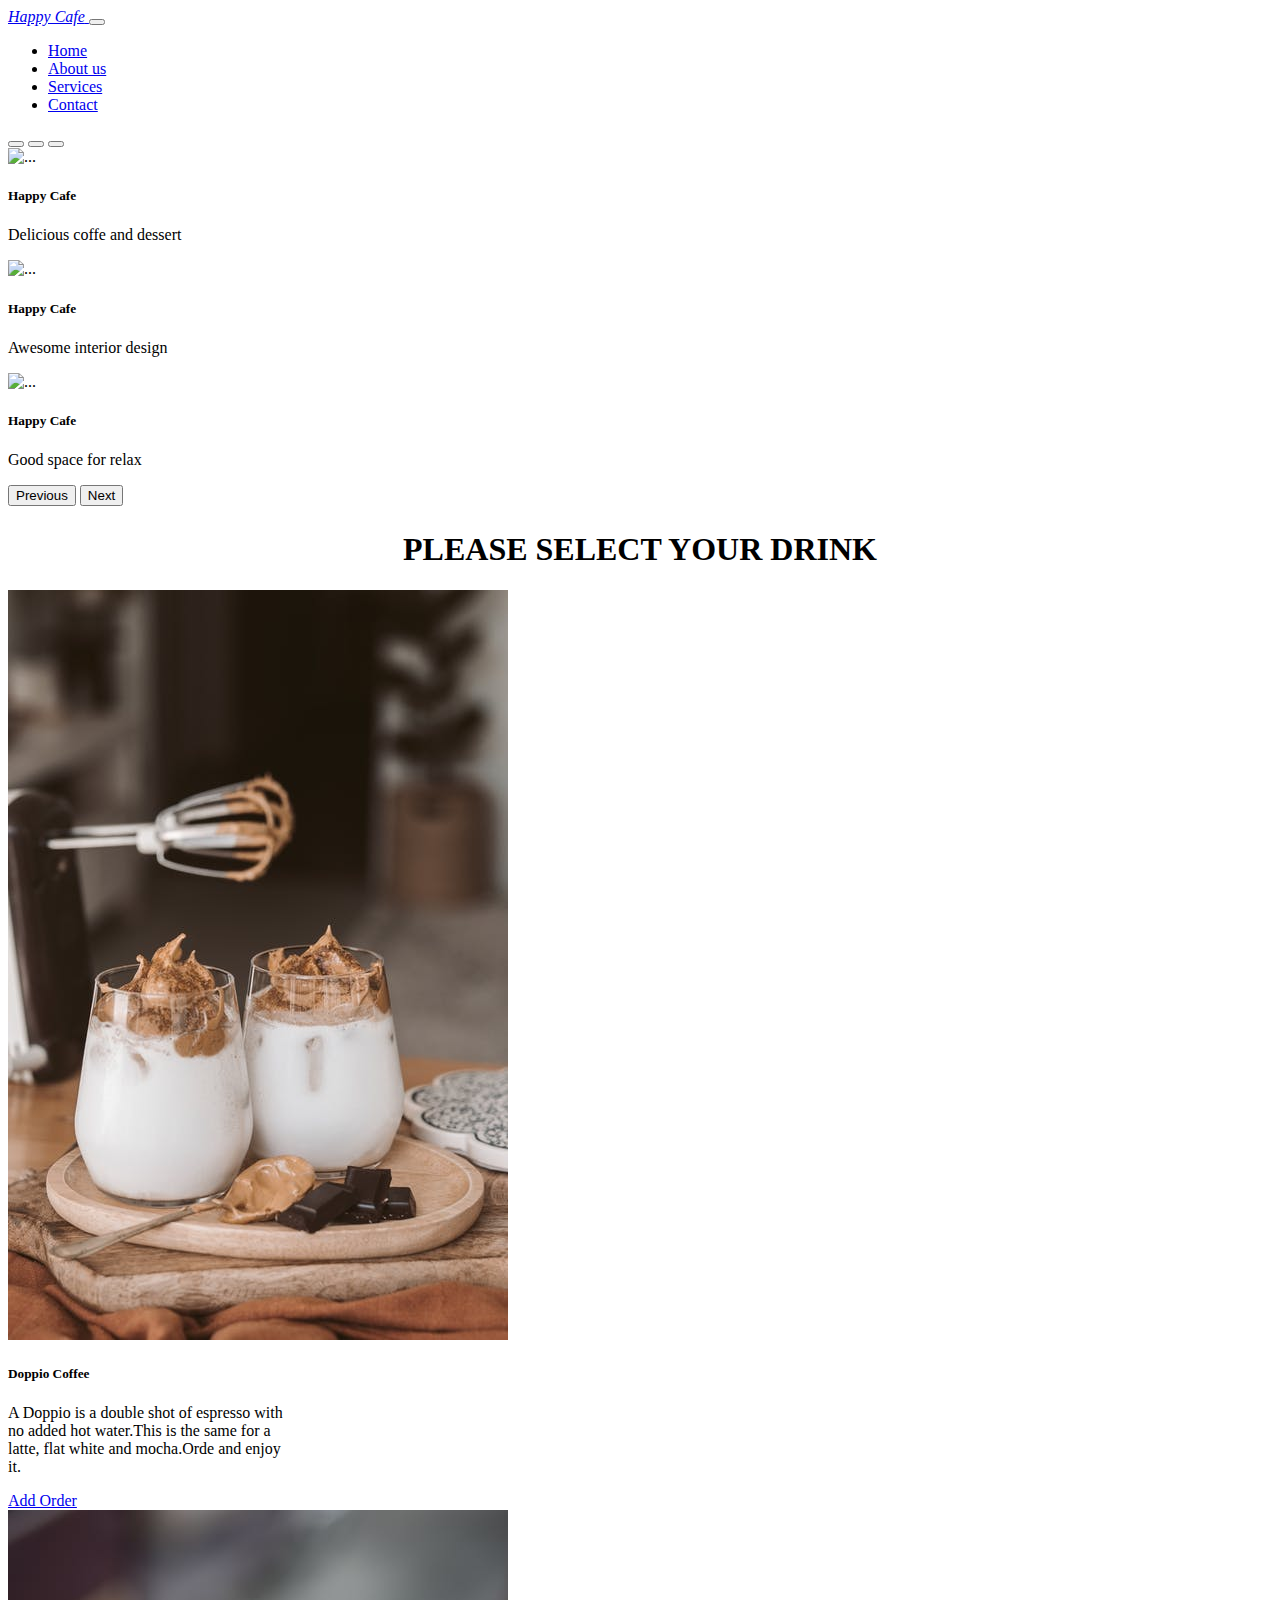
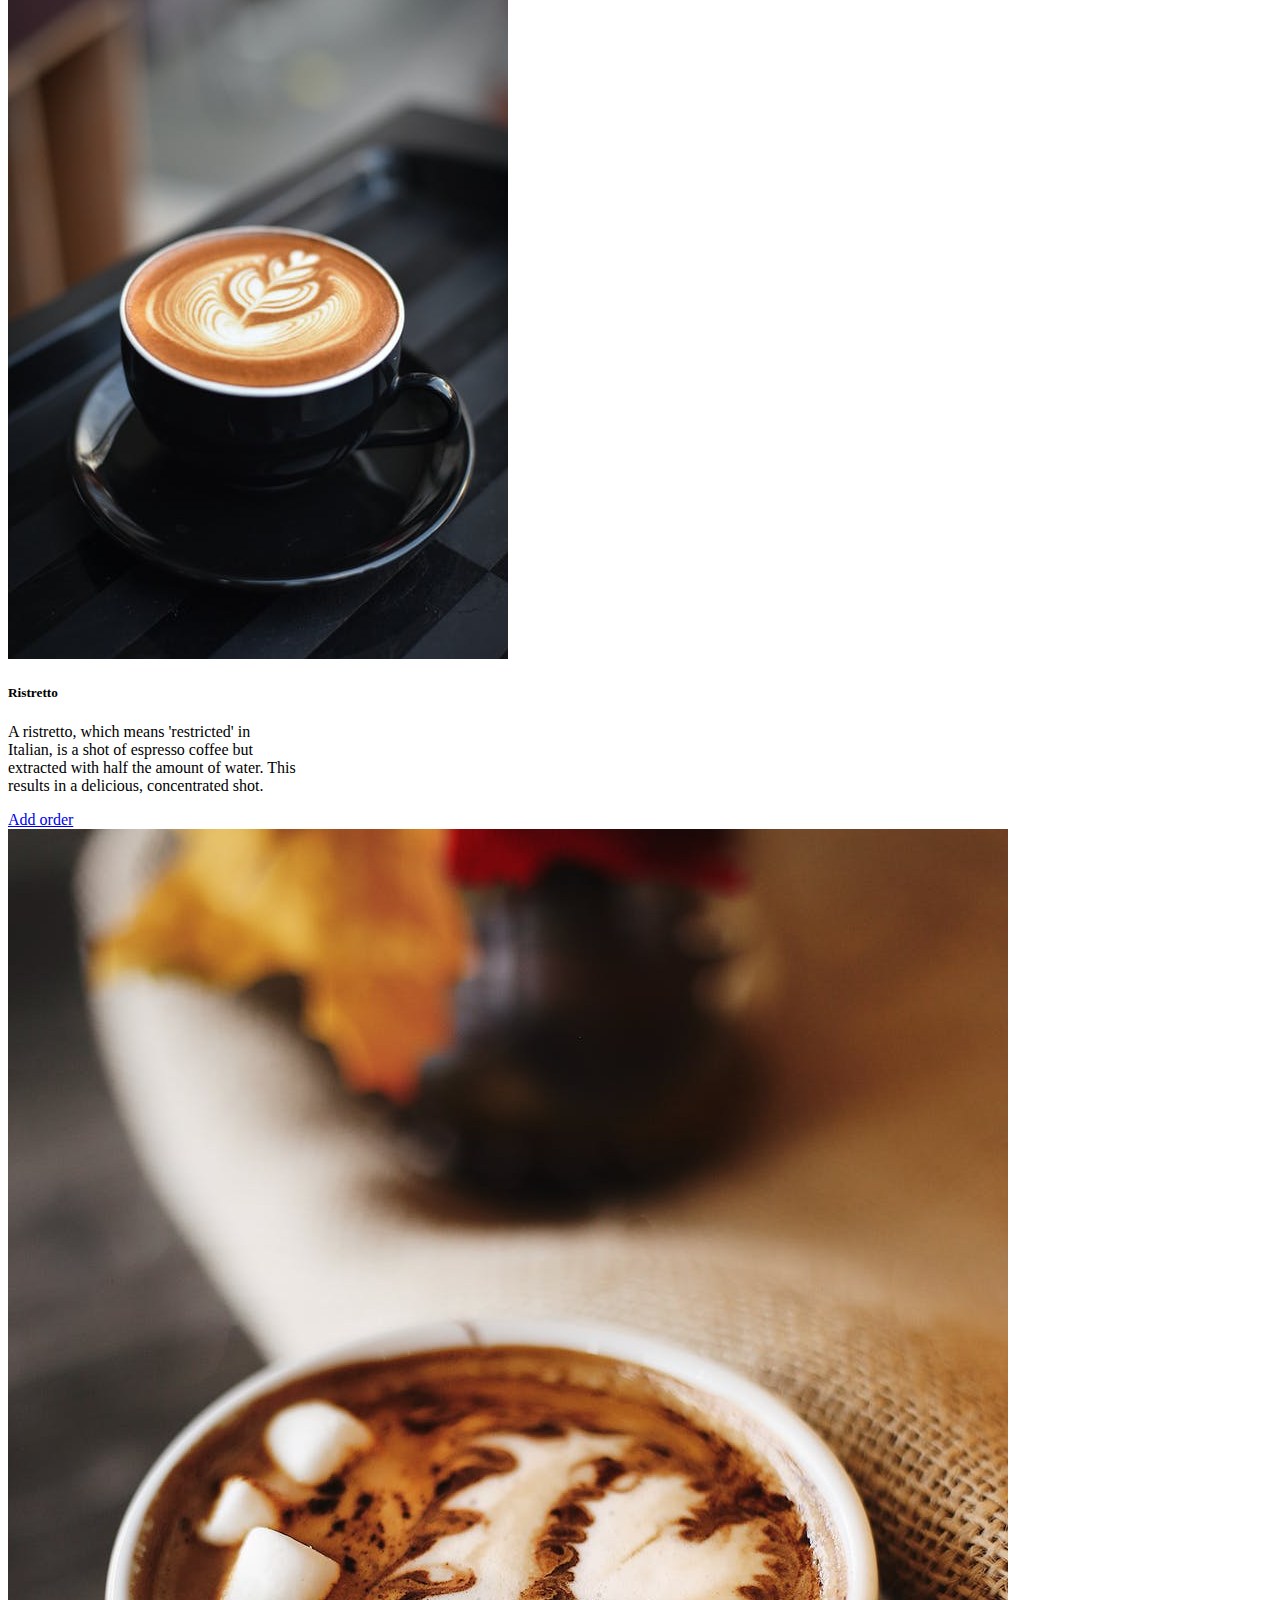
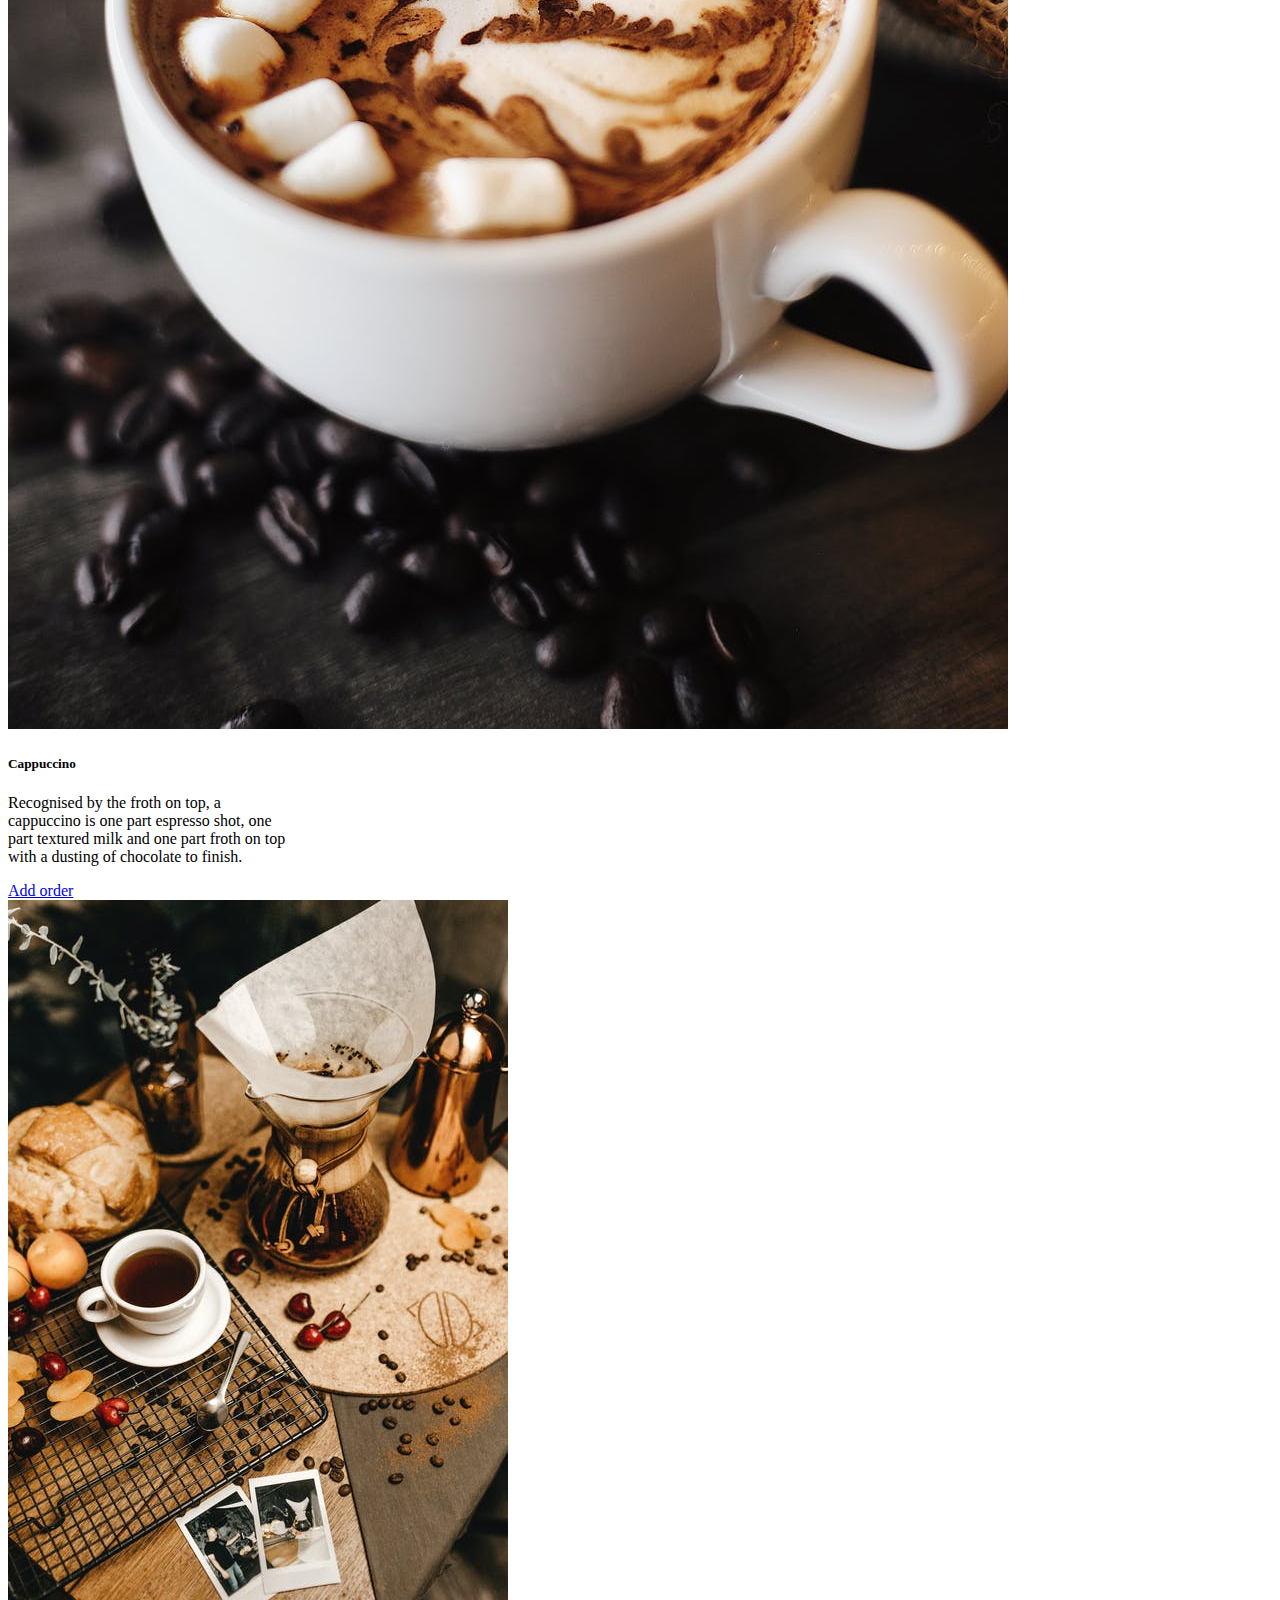
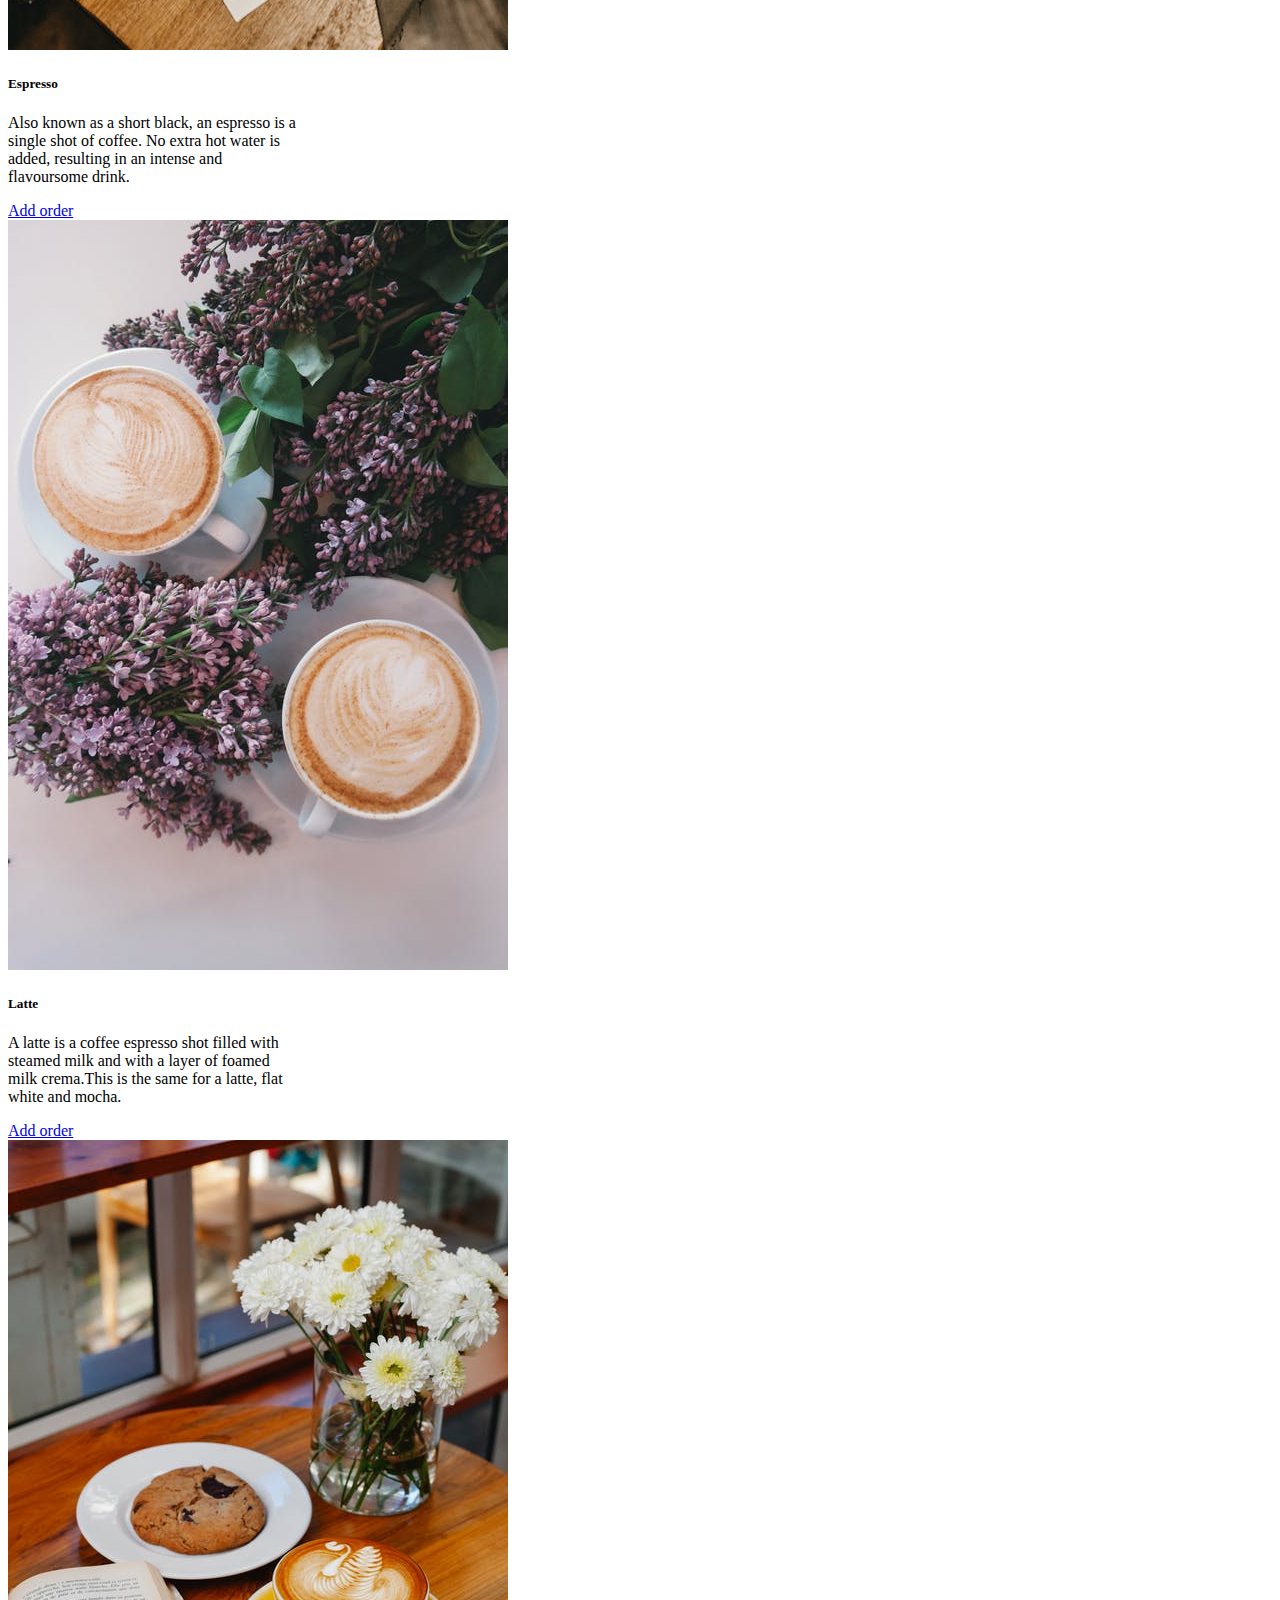
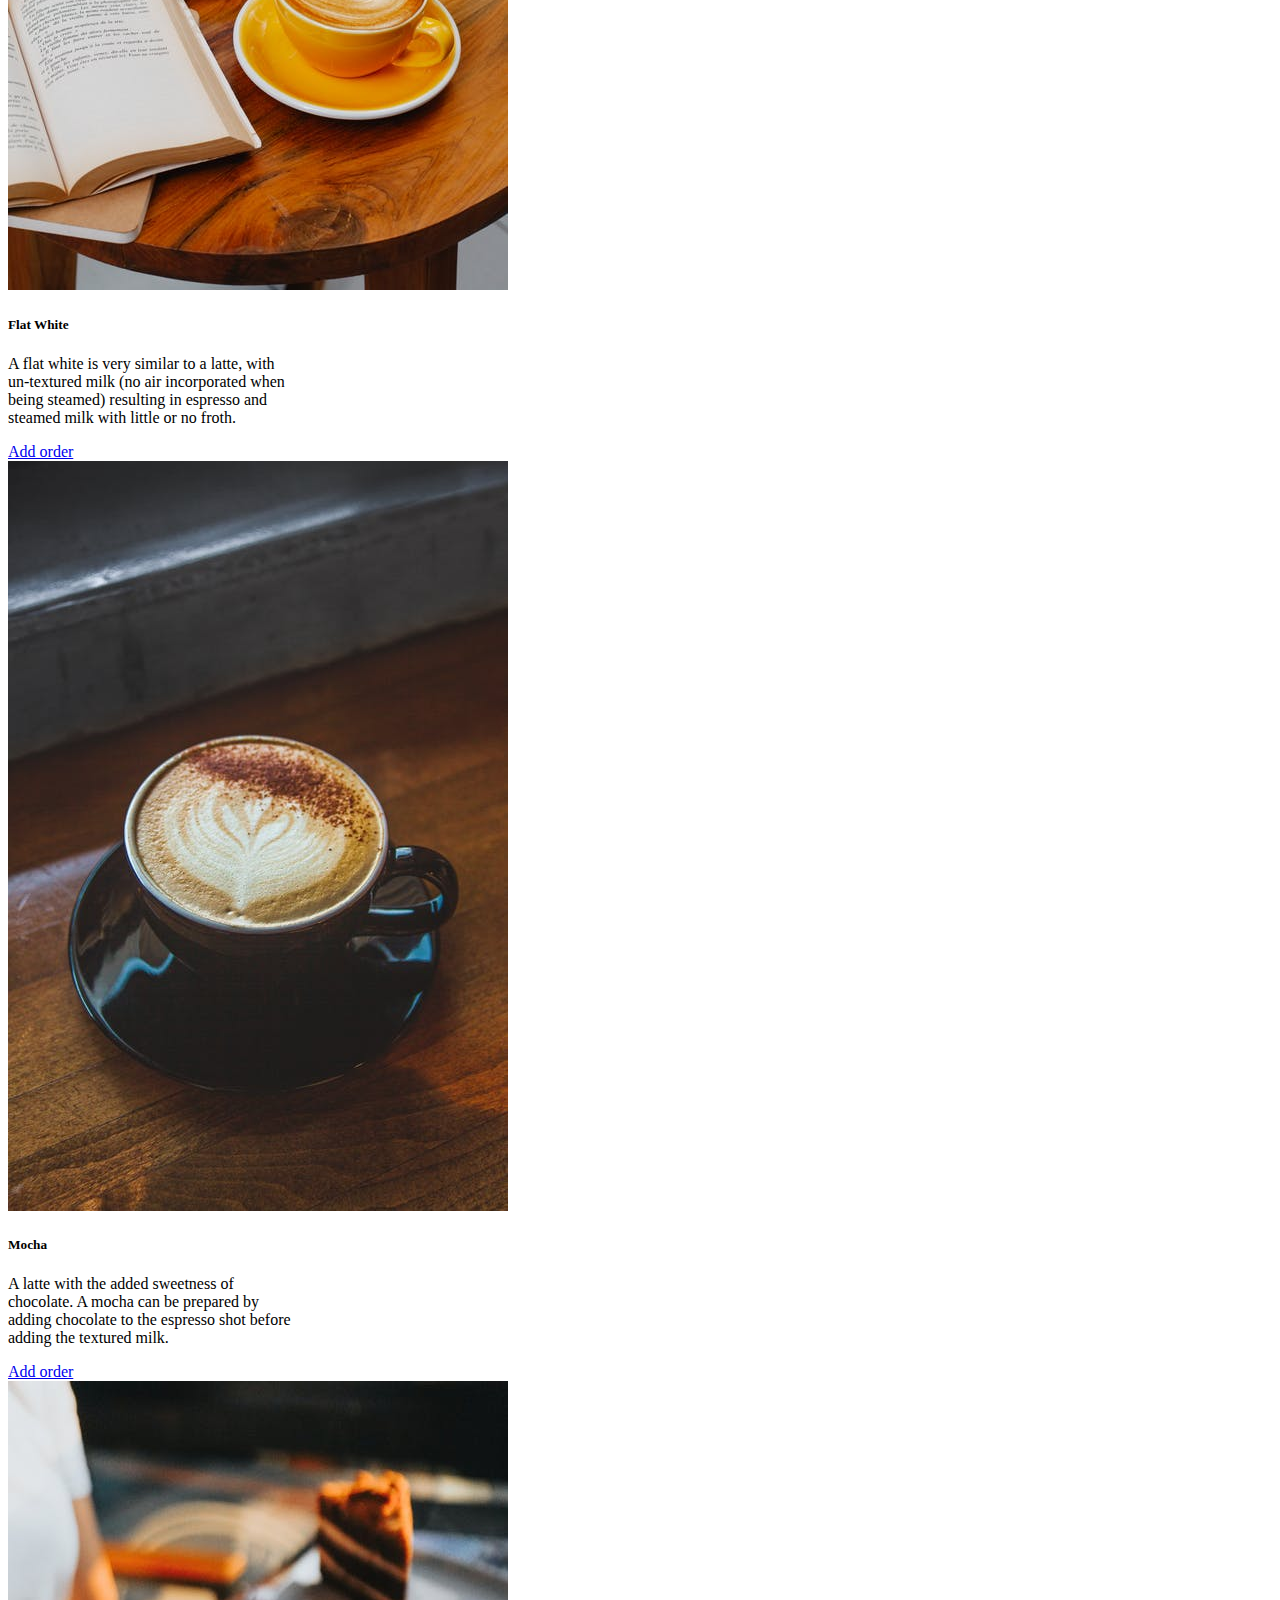
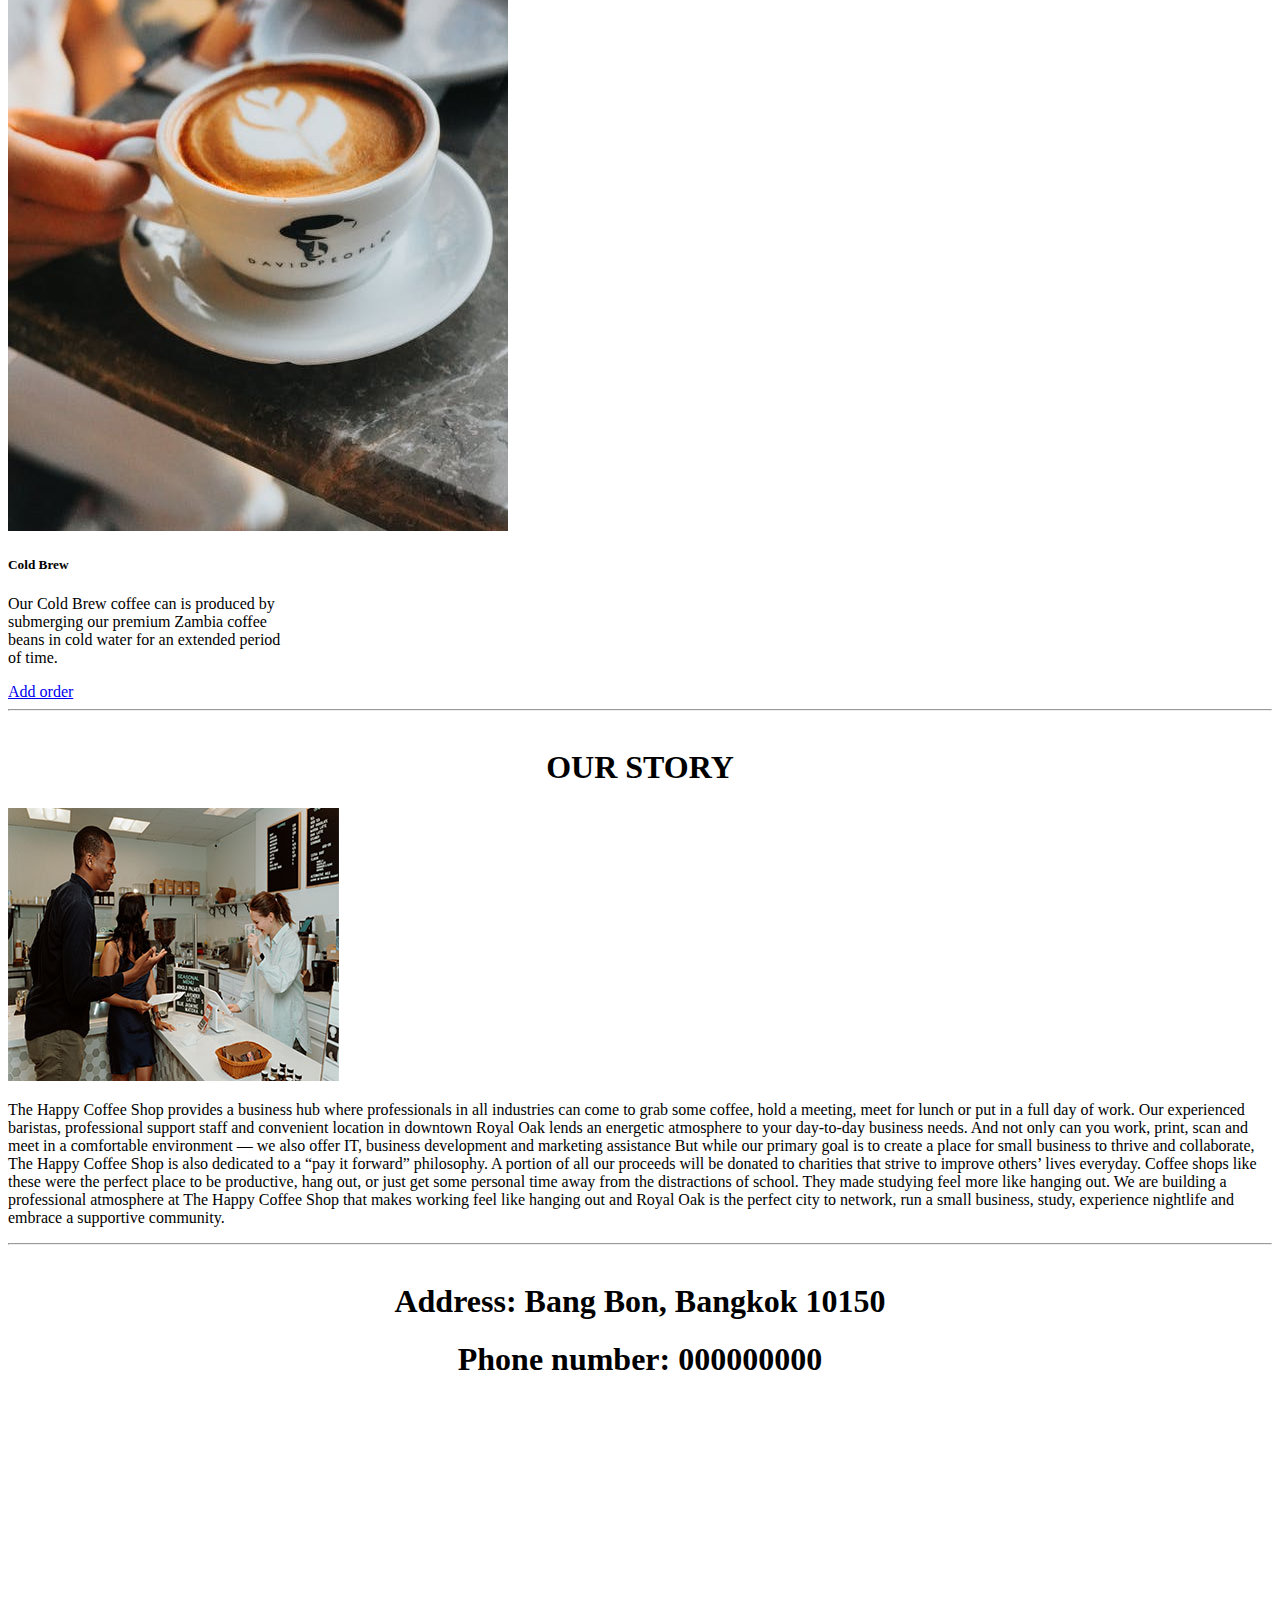
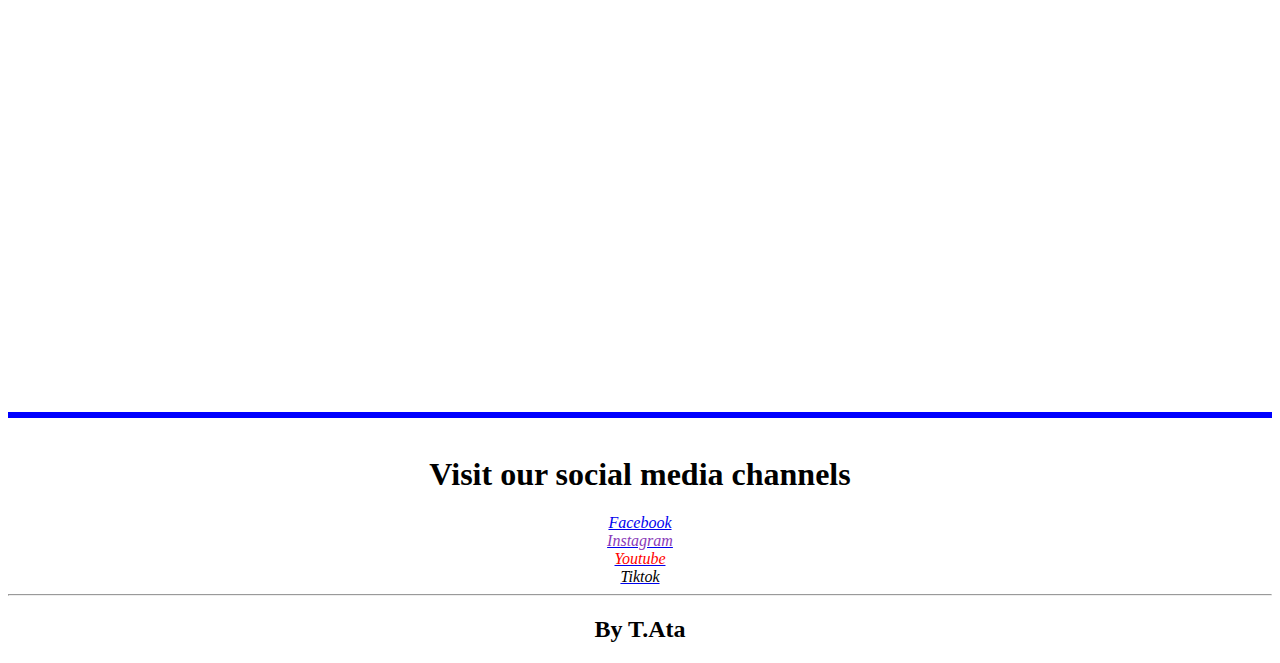
==== index.html @ dc5476ef "Add files via upload" ====
<!DOCTYPE html>
<html lang="en" dir="ltr">
  <head>
    <meta charset="utf-8">
    <title>Happy Cafe</title>
    <link href="https://cdn.jsdelivr.net/npm/bootstrap@5.1.3/dist/css/bootstrap.min.css" rel="stylesheet" integrity="sha384-1BmE4kWBq78iYhFldvKuhfTAU6auU8tT94WrHftjDbrCEXSU1oBoqyl2QvZ6jIW3" crossorigin="anonymous">
     <link rel="stylesheet" href="https://use.fontawesome.com/releases/v5.15.4/css/all.css" integrity="sha384-DyZ88mC6Up2uqS4h/KRgHuoeGwBcD4Ng9SiP4dIRy0EXTlnuz47vAwmeGwVChigm" crossorigin="anonymous">
    <link rel=" icon" href="favicon.ico">
    <link rel="stylesheet" href="styles.css">
  </head>
  <body>





                          <!-- Navbar  section-->


<nav class="navbar navbar-expand-sm  navbar-light bg-warning  ">

  <a class="navbar-brand" href="#">
     <i class="fas fa-mug-hot fa-4x"> Happy Cafe</i>
   </a>
  <button class="navbar-toggler" type="button" data-bs-toggle="collapse" data-bs-target="#navbarTogglerDemo01" aria-controls="navbarTogglerDemo01" aria-expanded="false" aria-label="Toggle navigation">
<span class="navbar-toggler-icon"></span>
</button>
<div class="collapse navbar-collapse" id="navbarTogglerDemo01">
   <ul class="navbar-nav ">
    <li class="nav-item">
      <a class="nav-link "href="#">Home</a>
    </li>
    <li>
      <a class="nav-link "href="#about">About us</a>
    </li>
    <li>
    <a class="nav-link "href="#service_id">Services</a>
    </li>
    <li>
    <a class="nav-link "href="contact.html">Contact</a>
    </li>
  </ul>
</div>
</nav>

                                    <!-- Carousel section -->
<div id="carouselExampleCaptions" class="carousel slide" data-bs-ride="carousel">
  <div class="carousel-indicators">
    <button type="button" data-bs-target="#carouselExampleCaptions" data-bs-slide-to="0" class="active" aria-current="true" aria-label="Slide 1"></button>
    <button type="button" data-bs-target="#carouselExampleCaptions" data-bs-slide-to="1" aria-label="Slide 2"></button>
    <button type="button" data-bs-target="#carouselExampleCaptions" data-bs-slide-to="2" aria-label="Slide 3"></button>
  </div>
  <div class="carousel-inner">
    <div class="carousel-item active">
      <img src=" https://rujikarn.github.io/PA3/123.jpg" class="d-block w-100 img-fluid" alt="...">
      <div class="carousel-caption d-none d-md-block">
        <h5>Happy Cafe</h5>
        <p>Delicious coffe and dessert</p>
      </div>
    </div>
    <div class="carousel-item">
      <img src="https://rujikarn.github.io/PA3/321.jpg" class="d-block w-100 img-fluid" alt="...">
      <div class="carousel-caption d-none d-md-block">
        <h5>Happy Cafe</h5>
        <p>Awesome interior design</p>
      </div>
    </div>
    <div class="carousel-item">
      <img src="https://rujikarn.github.io/PA3/852.jpg" class="d-block w-100 img-fluid" alt="...">
      <div class="carousel-caption d-none d-md-block">
        <h5>Happy Cafe</h5>
        <p>Good space for relax</p>
      </div>
    </div>
  </div>
  <button class="carousel-control-prev" type="button" data-bs-target="#carouselExampleCaptions" data-bs-slide="prev">
    <span class="carousel-control-prev-icon" aria-hidden="true"></span>
    <span class="visually-hidden">Previous</span>
  </button>
  <button class="carousel-control-next" type="button" data-bs-target="#carouselExampleCaptions" data-bs-slide="next">
    <span class="carousel-control-next-icon" aria-hidden="true"></span>
    <span class="visually-hidden">Next</span>
  </button>
</div>

                                                                             <!-- Service -->


<h1 class="service_heading"><b>PLEASE SELECT YOUR DRINK</b> </h1>
<div id="service_id" class="container">
  <div class="row">
    <div class="col">
      <div class="card" style="width: 18rem;">
 <img src="images/1.jpeg" class="card-img-top" alt="...">
 <div class="card-body">
   <h5 class="card-title">Doppio Coffee</h5>
   <p class="card-text"> A Doppio is a double shot of espresso with no added hot water.This is the same for a latte, flat white and mocha.Orde and enjoy it.</p>
   <a href="#" class="btn btn-primary">Add Order</a>
 </div>
</div>
    </div>
    <div class="col">
      <div class="card" style="width: 18rem;">
 <img src="images/2.jpeg" class="card-img-top" alt="...">
 <div class="card-body">
   <h5 class="card-title">Ristretto</h5>
   <p class="card-text"> A ristretto, which means 'restricted' in Italian, is a shot of espresso coffee but extracted with half the amount of water. This results in a delicious, concentrated shot.</p>
   <a href="#" class="btn btn-primary">Add order</a>
 </div>
</div>
    </div>
    <div class="col">
      <div class="card" style="width: 18rem;">
    <img src="images/3.jfif" class="card-img-top" alt="...">
    <div class="card-body">
      <h5 class="card-title"> Cappuccino</h5>
      <p class="card-text"> Recognised by the froth on top, a cappuccino is one part espresso shot, one part textured milk and one part froth on top with a dusting of chocolate to finish.</p>
      <a href="#" class="btn btn-primary"> Add order</a>
    </div>
  </div>
    </div>
    <div class="col">
      <div class="card" style="width: 18rem;">
  <img src="images/4.jpeg" class="card-img-top" alt="...">
  <div class="card-body">
    <h5 class="card-title">Espresso</h5>
    <p class="card-text"> Also known as a short black, an espresso is a single shot of coffee. No extra hot water is added, resulting in an intense and flavoursome drink.</p>
    <a href="#" class="btn btn-primary"> Add order</a>
  </div>
</div>
    </div>
  </div>
  <div class="row">
    <div class="col">
      <div class="card" style="width: 18rem;">
  <img src="images/5.jpeg" class="card-img-top" alt="...">
  <div class="card-body">
    <h5 class="card-title"> Latte</h5>
    <p class="card-text"> A latte is a coffee espresso shot filled with steamed milk and with a layer of foamed milk crema.This is the same for a latte, flat white and mocha.</p>
    <a href="#" class="btn btn-primary"> Add order</a>
  </div>
</div>
    </div>
    <div class="col">
      <div class="card" style="width: 18rem;">
  <img src="images/6.jpeg" class="card-img-top" alt="...">
  <div class="card-body">
    <h5 class="card-title"> Flat White</h5>
    <p class="card-text"> A flat white is very similar to a latte, with un-textured milk (no air incorporated when being steamed) resulting in espresso and steamed milk with little or no froth.</p>
    <a href="#" class="btn btn-primary"> Add order</a>
  </div>
</div>
    </div>
    <div class="col">
      <div class="card" style="width: 18rem;">
 <img src="images/7.jpeg" class="card-img-top" alt="...">
 <div class="card-body">
   <h5 class="card-title"> Mocha</h5>
   <p class="card-text"> A latte with the added sweetness of chocolate. A mocha can be prepared by adding chocolate to the espresso shot before adding the textured milk.</p>
   <a href="#" class="btn btn-primary"> Add order</a>
 </div>
</div>
    </div>
    <div class="col">
      <div class="card" style="width: 18rem;">
 <img src="images/8.jpeg" class="card-img-top" alt="...">
 <div class="card-body">
   <h5 class="card-title"> Cold Brew</h5>
   <p class="card-text"> Our Cold Brew coffee can is produced by submerging our premium Zambia coffee beans in cold water for an extended period of time. </p>
   <a href="#" class="btn btn-primary"> Add order</a>
 </div>
</div>
    </div>
  </div>
</div>

<hr>




<h1 id="about" class="align"><b>OUR STORY</b> </h1>                                                                            <!-- About us -->
<div class="container">

  <div class="row">
    <div class="col-lg-4">
      <img src="images/a2.jpg" alt="">
    </div>
    <div class="col-lg-8">
      <p>The Happy Coffee Shop provides a business hub where professionals in all industries can come to grab some coffee,
        hold a meeting, meet for lunch or put in a full day of work.
         Our experienced baristas, professional support staff and convenient location
          in downtown Royal Oak lends an energetic atmosphere to your day-to-day business needs.
           And not only can you work, print, scan and meet in a comfortable environment —
           we also offer IT, business development and marketing assistance
         But while our primary goal is to create a place for small business
         to thrive and collaborate, The Happy Coffee Shop is also dedicated
         to a “pay it forward” philosophy. A portion of all our proceeds will
          be donated to charities that strive to improve others’ lives everyday.
        Coffee shops like these were the perfect place to be productive, hang out,
         or just get some personal time away from the distractions of school.
         They made studying feel more like hanging out. We are building a
         professional atmosphere at The Happy Coffee Shop that makes working feel
         like hanging out and Royal Oak is the perfect city to network, run a small business,
          study, experience nightlife and embrace a supportive community.</p>
    </div>

  </div>
</div>




<hr>

                                                         <!-- Address -->
<div class="container align">
<h1><b> Address: Bang Bon, Bangkok 10150</b></h1>
<h1><b>Phone number: 000000000</b> </h1>

<iframe src="https://www.google.com/maps/embed?pb=!1m18!1m12!1m3!1d5124.496620944752!2d100.38027128737791!3d13.662733442166687!2m3!1f0!2f0!3f0!3m2!1i1024!2i768!4f13.1!3m3!1m2!1s0x30e2bdaff3de0c45%3A0x1f1af31a0c1c5009!2sSarasas%20Witaed%20Bangbon%20School!5e0!3m2!1sen!2sth!4v1643681235224!5m2!1sen!2sth" width="1250" height="600" style="border:0;" allowfullscreen="" loading="lazy"></iframe>
</div>




<hr class="line">
                                                             <!-- Social media -->

<div class="container align">
  <h1><b>Visit our social media channels</b> </h1>
<a href="https://facebook.com/"> <i class="fab fa-facebook  fa-2x c_fac">Facebook</i></a><br>
<a href="https://www.instagram.com/"> <i class="fab fa-instagram  fa-2x c_ig ">Instagram</i></a> <br>
<a href="https://www.youtube.com/channel/UCwHwaRBDh77u6a1lv35FkFQ"><i class="fab fa-youtube fa-2x c_you"> Youtube</i></a> <br>
<a href="https://www.tiktok.com/"><i class="fab fa-tiktok  fa-2x c_tk"> Tiktok</i></a>


<hr>
<h2>By T.Ata </h2>
</div>




<script src="https://cdn.jsdelivr.net/npm/bootstrap@5.1.3/dist/js/bootstrap.bundle.min.js" integrity="sha384-ka7Sk0Gln4gmtz2MlQnikT1wXgYsOg+OMhuP+IlRH9sENBO0LRn5q+8nbTov4+1p" crossorigin="anonymous"></script>


</body>
</html>
---- styles.css ----
.service_heading{
  text-align: center;
  margin-top: 2%;
}

.align{
  margin-top: 3%;
  text-align: center;
}

.line{
  color: blue;
  border:solid;
  border-width:medium;

}

.c_tk{
  color: black;
}

.c_fac{

}
.c_you{
  color: red;
}
.c_ig{
  color: #8a3ab9;
}
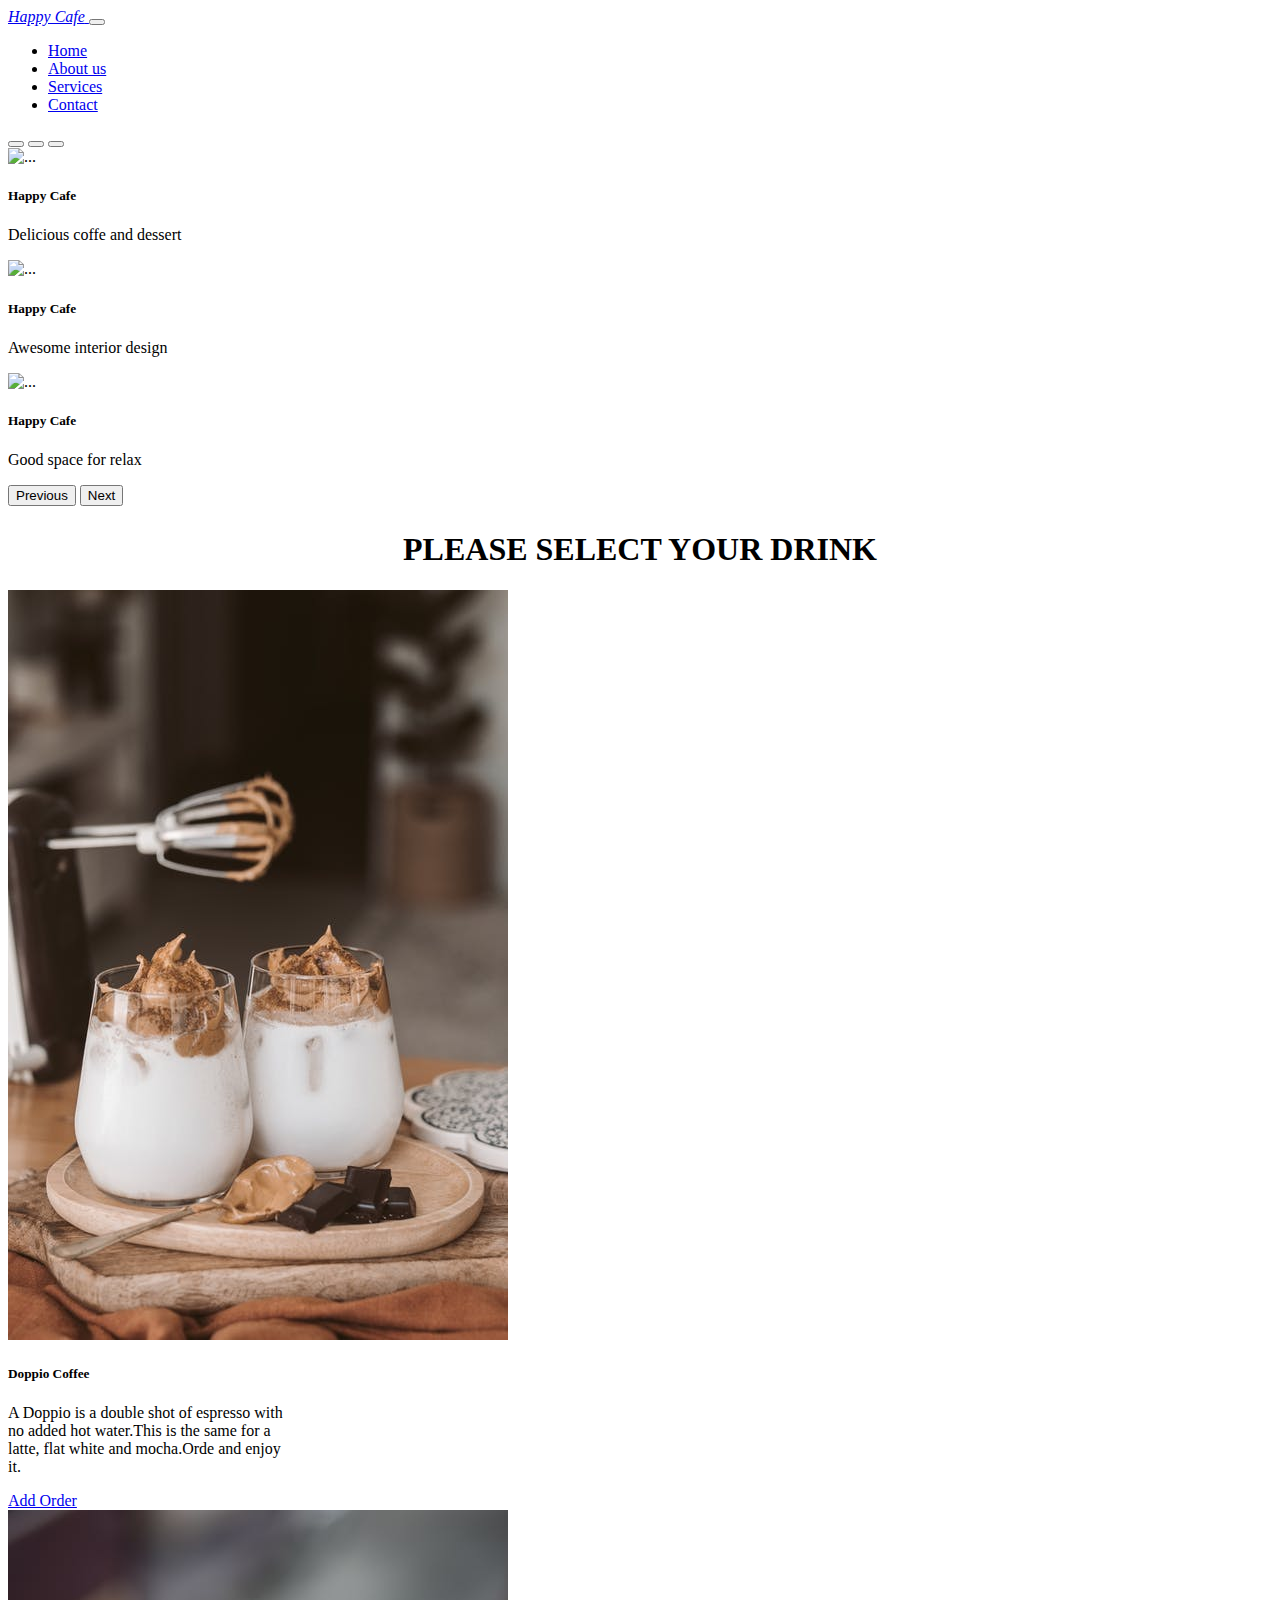
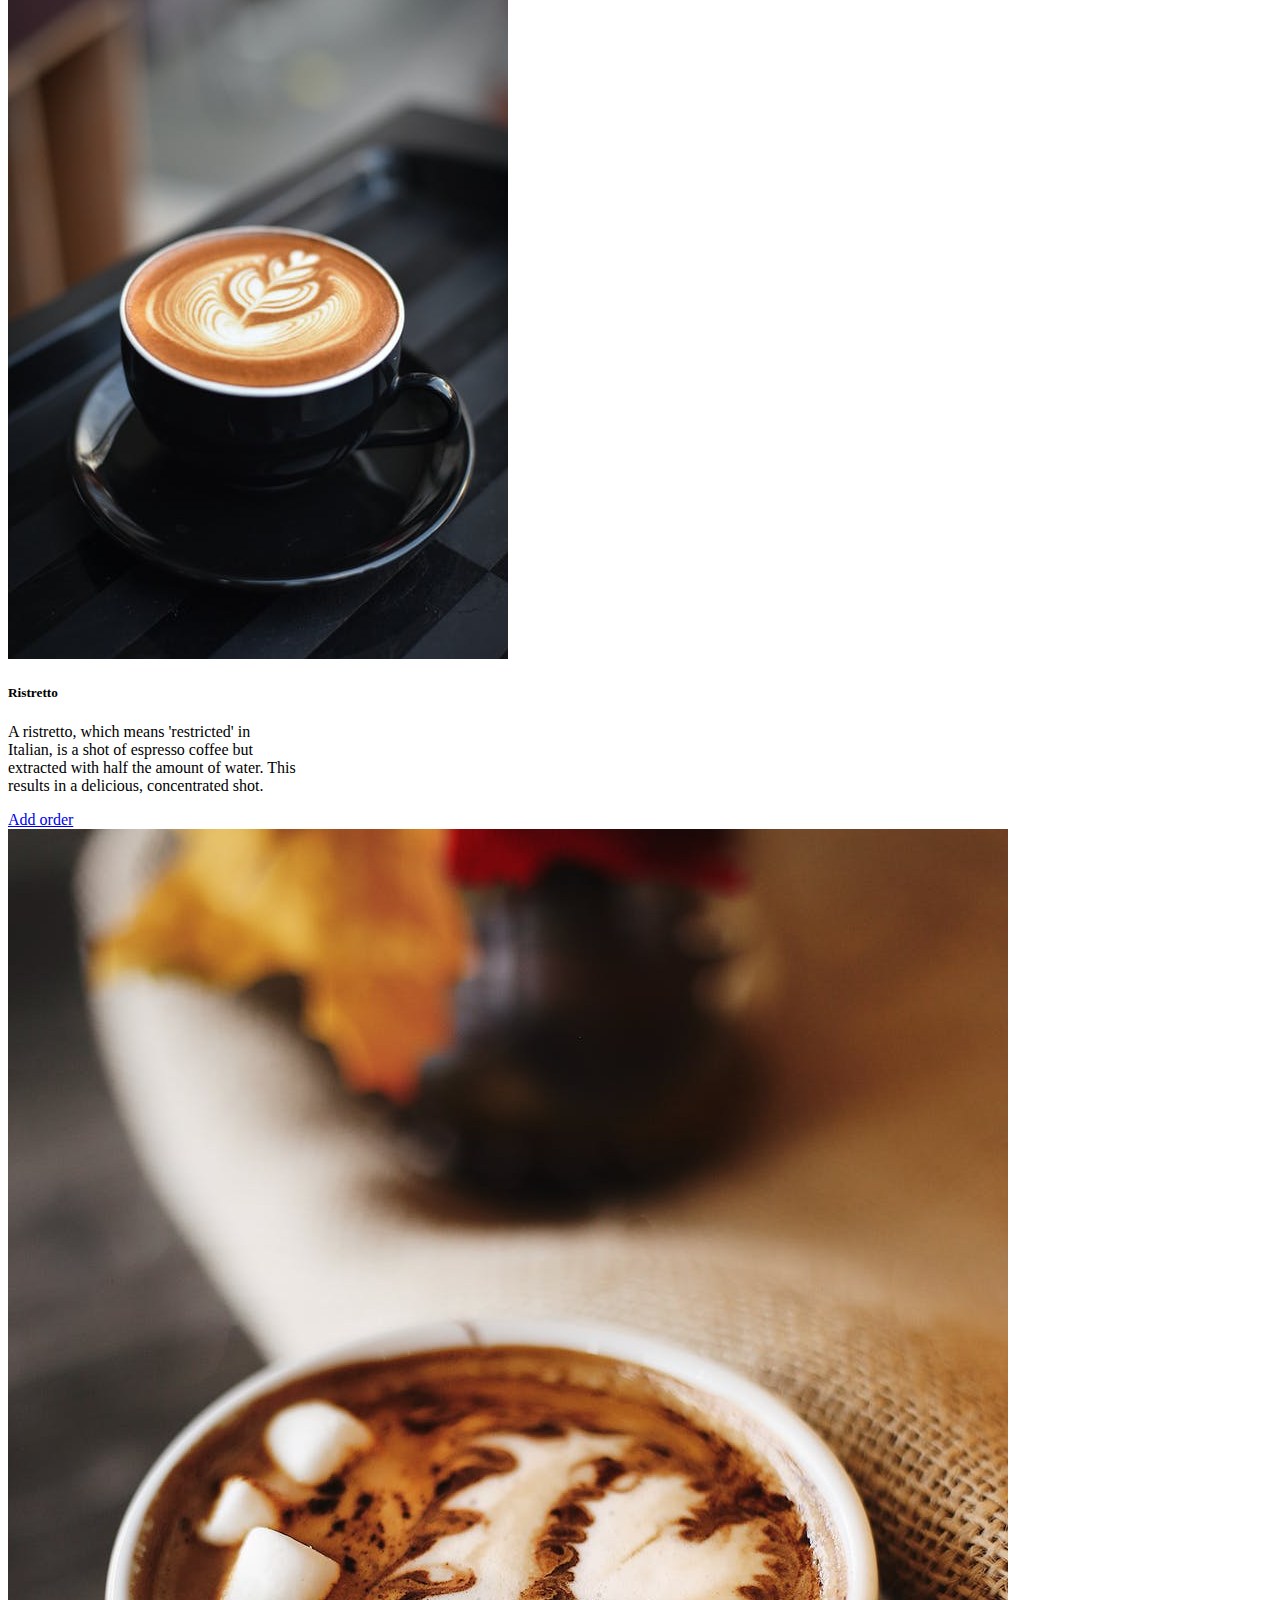
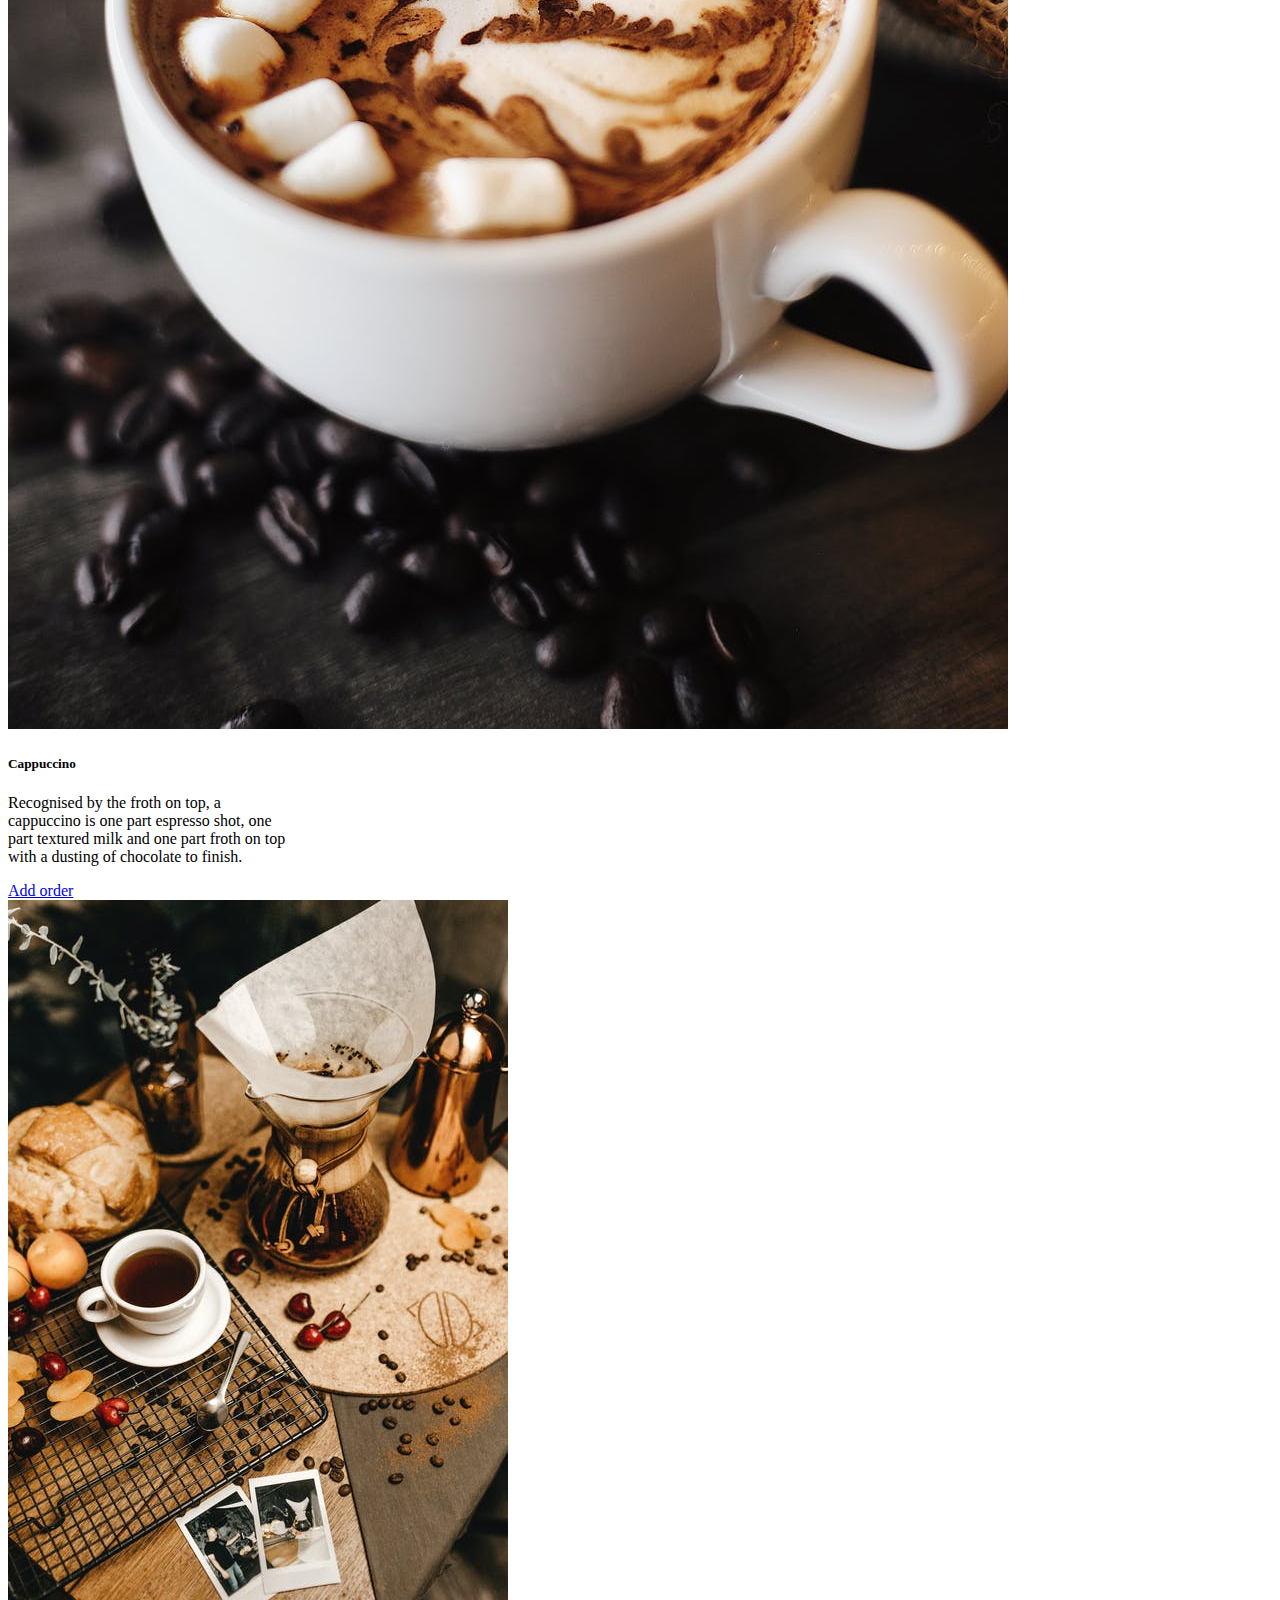
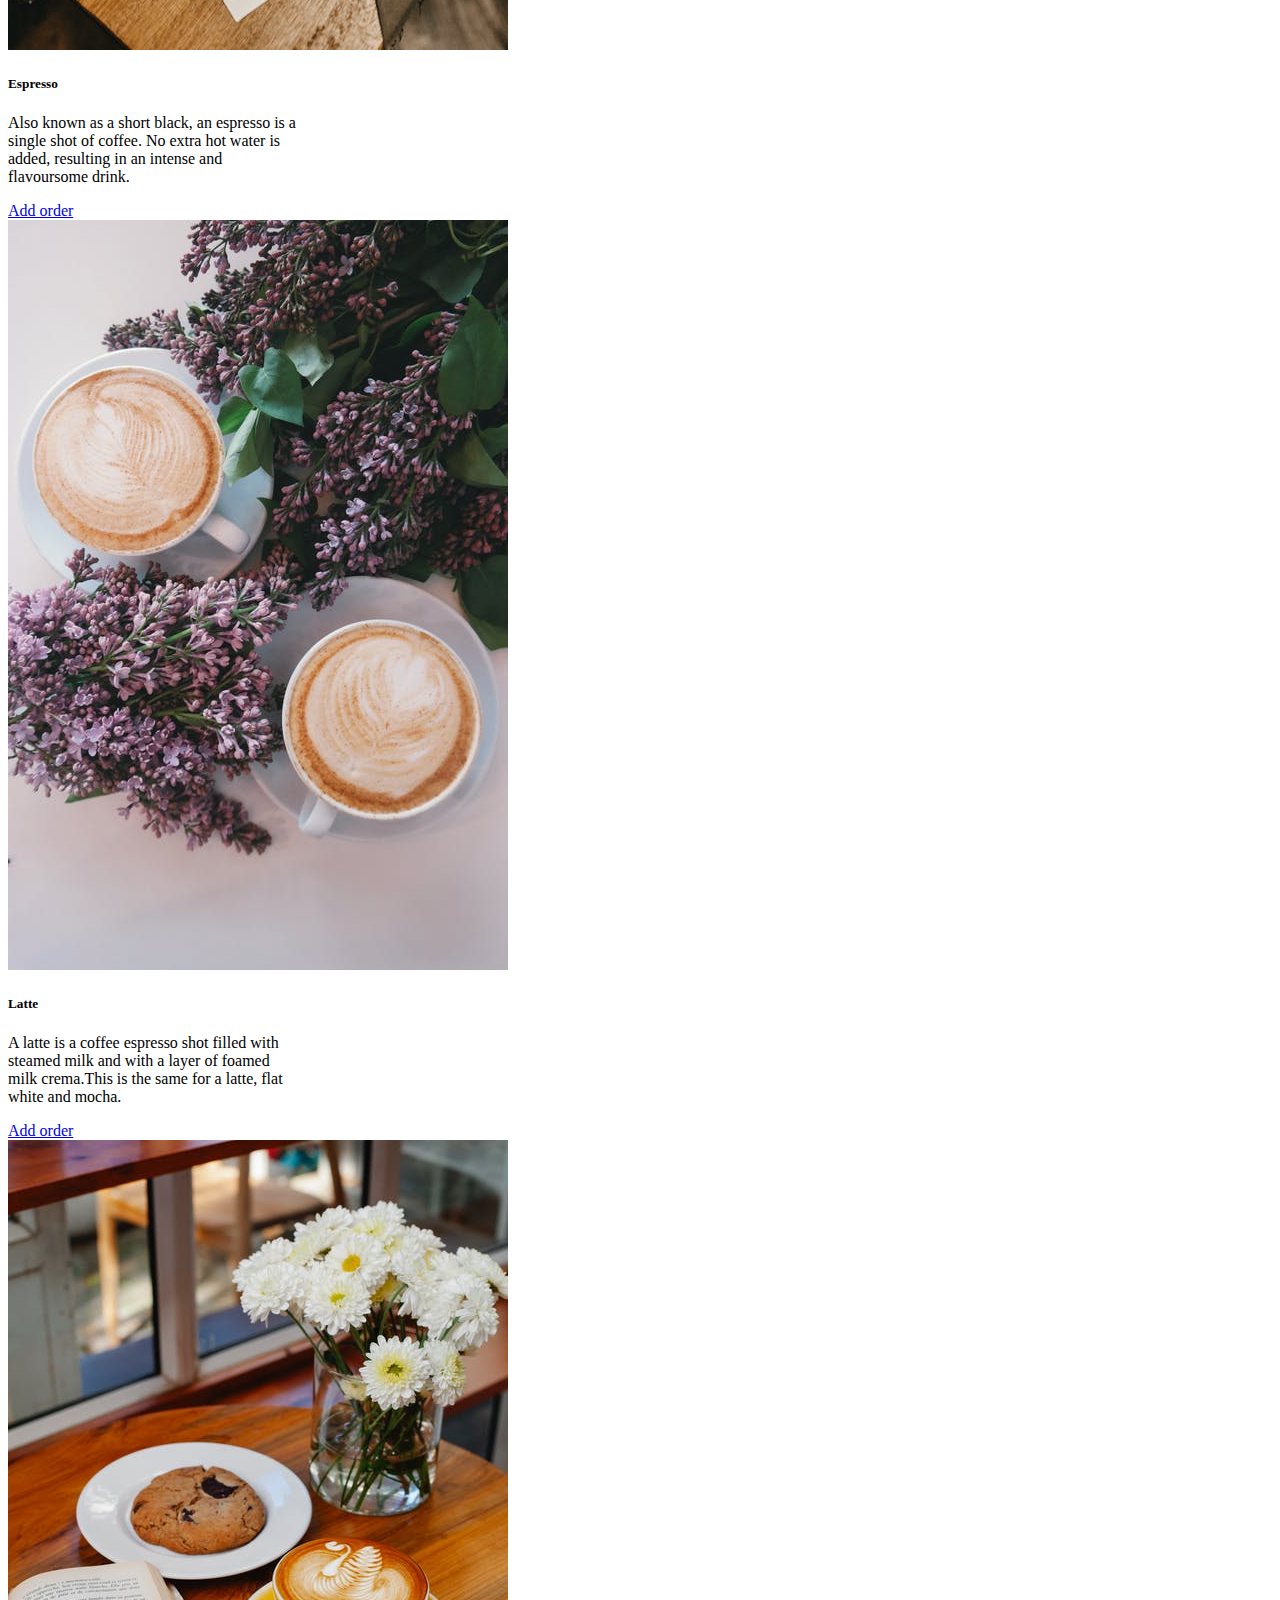
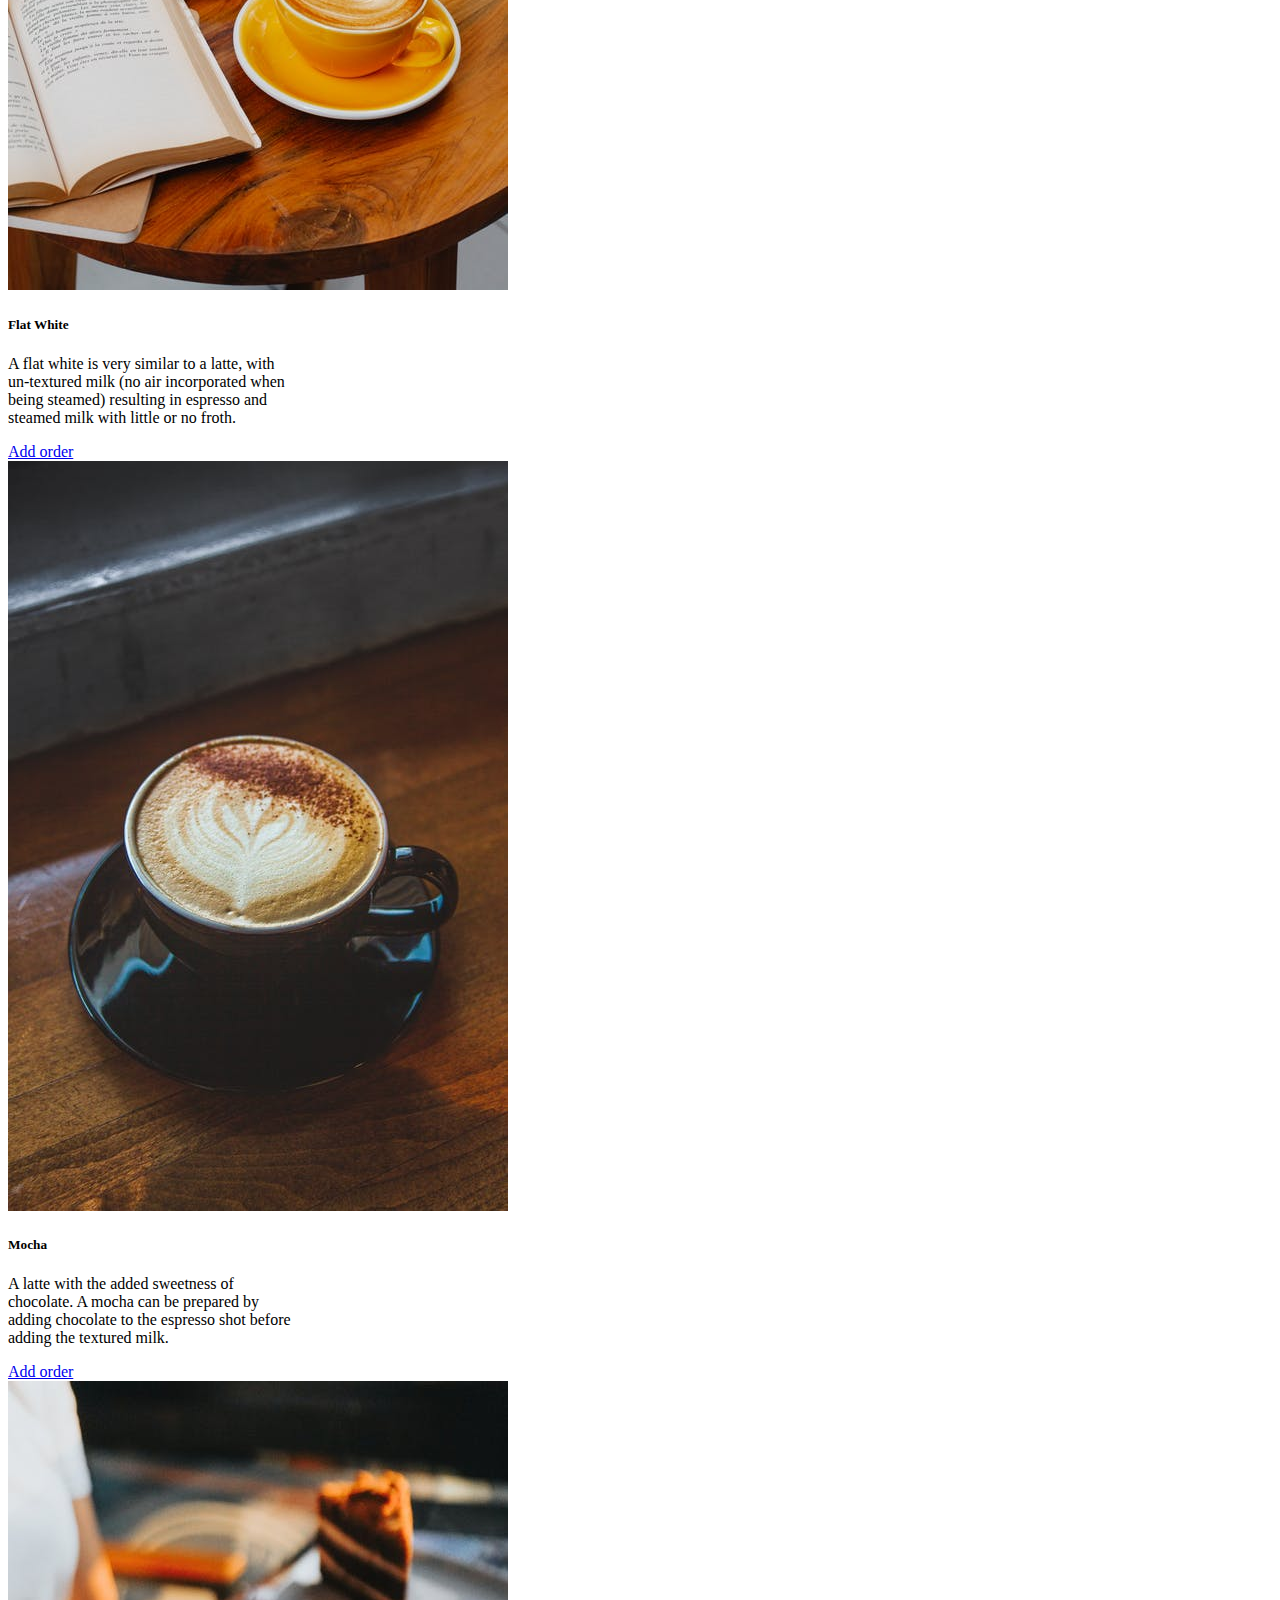
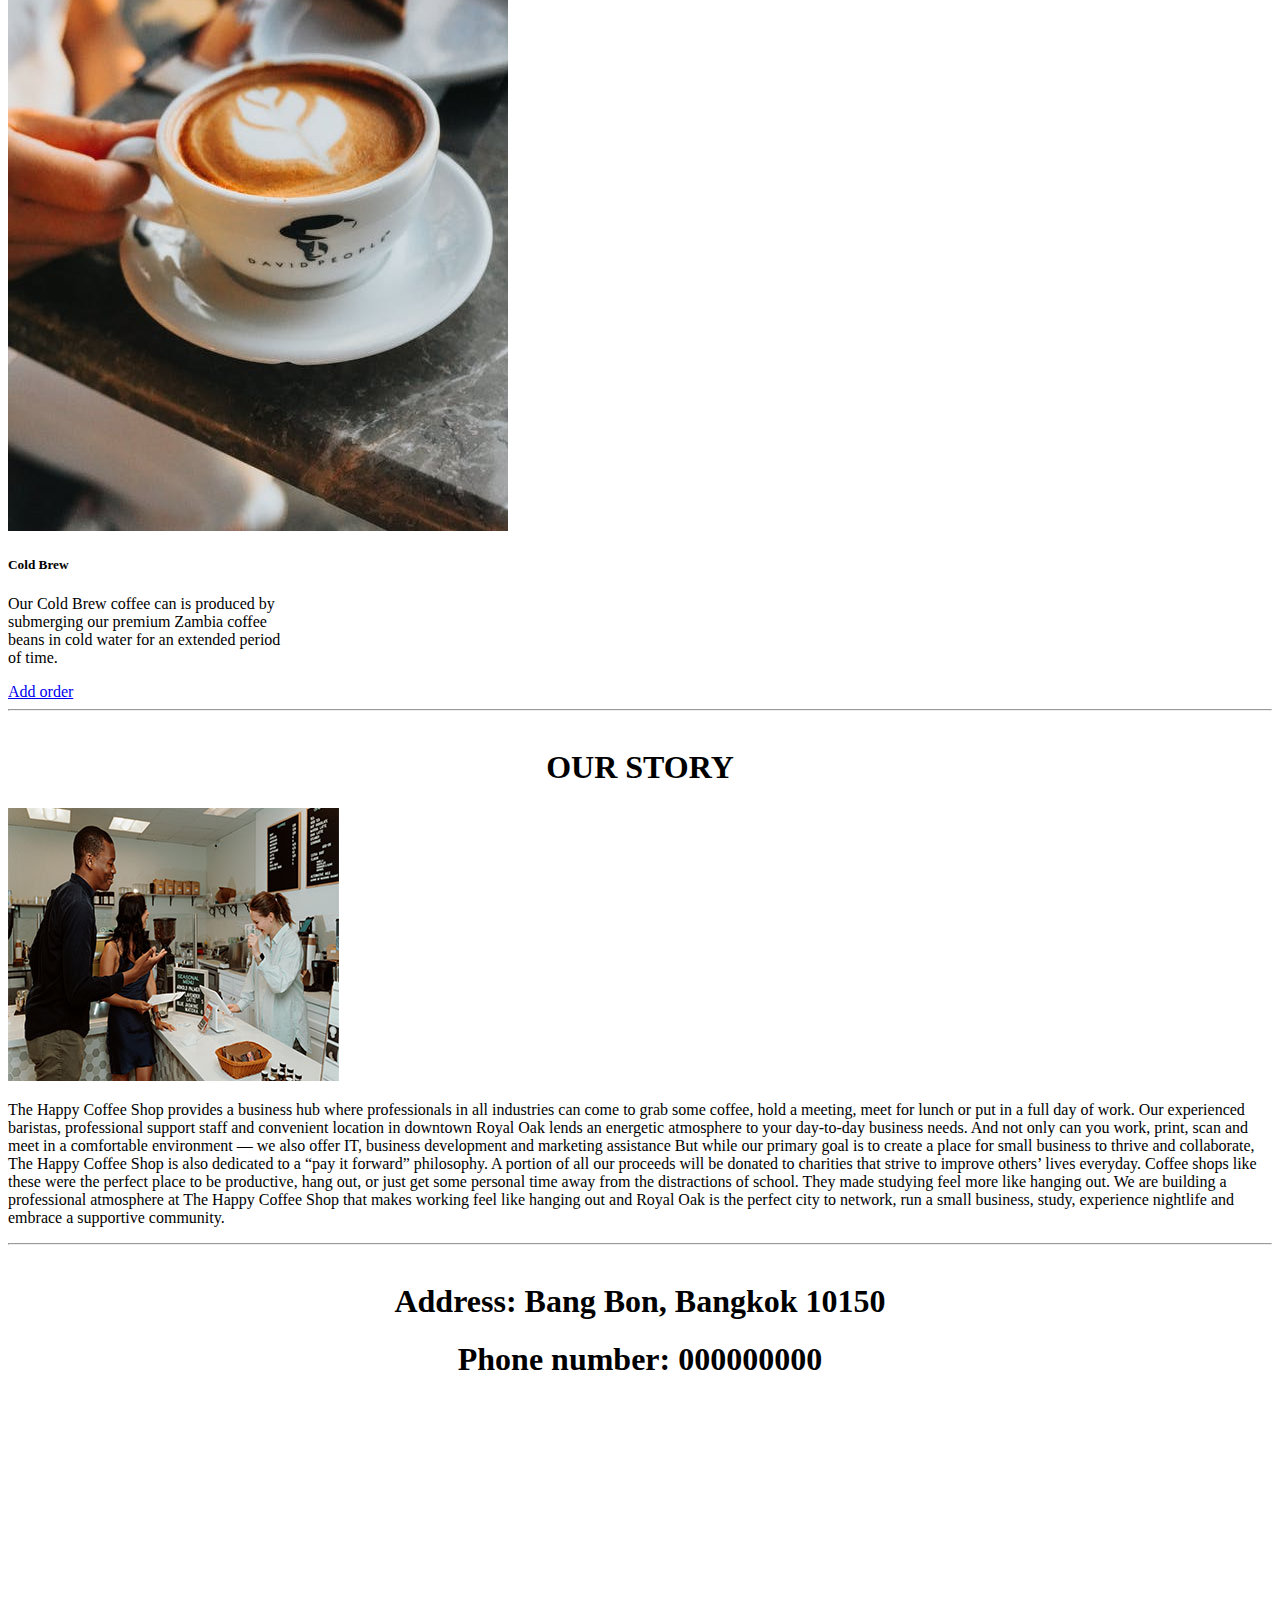
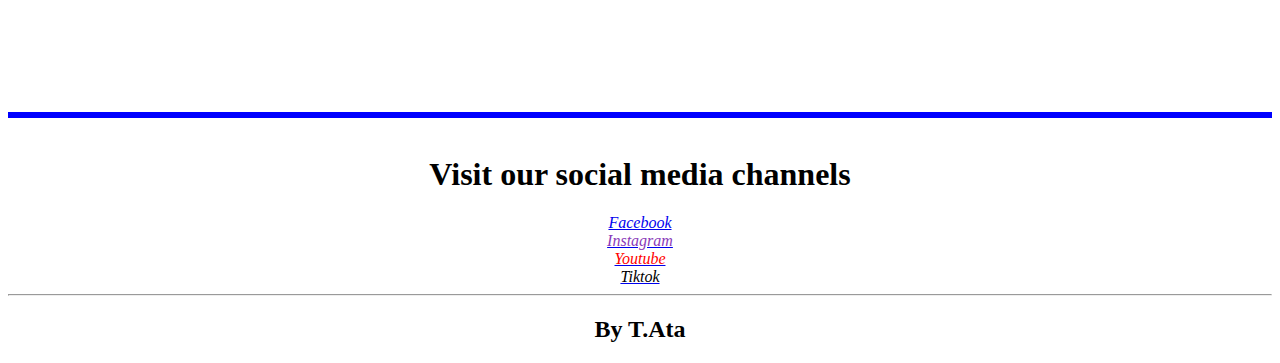
==== commit 853df11e: "Update index.html" ====
--- a/index.html
+++ b/index.html
@@ -218,10 +218,12 @@
 <div class="container align">
 <h1><b> Address: Bang Bon, Bangkok 10150</b></h1>
 <h1><b>Phone number: 000000000</b> </h1>
-
-<iframe src="https://www.google.com/maps/embed?pb=!1m18!1m12!1m3!1d5124.496620944752!2d100.38027128737791!3d13.662733442166687!2m3!1f0!2f0!3f0!3m2!1i1024!2i768!4f13.1!3m3!1m2!1s0x30e2bdaff3de0c45%3A0x1f1af31a0c1c5009!2sSarasas%20Witaed%20Bangbon%20School!5e0!3m2!1sen!2sth!4v1643681235224!5m2!1sen!2sth" width="1250" height="600" style="border:0;" allowfullscreen="" loading="lazy"></iframe>
-</div>
-
+ 
+  <div class="row">
+    <div class="col">
+<iframe src="https://www.google.com/maps/embed?pb=!1m18!1m12!1m3!1d6083.52012863687!2d100.3798126049797!3d13.663382181726568!2m3!1f0!2f0!3f0!3m2!1i1024!2i768!4f13.1!3m3!1m2!1s0x30e2bdaff3de0c45%3A0x1f1af31a0c1c5009!2sSarasas%20Witaed%20Bangbon%20School!5e0!3m2!1sen!2sth!4v1643860104142!5m2!1sen!2sth" width="400" height="300" style="border:0;" allowfullscreen="" loading="lazy"></iframe>
+    </div>
+</div>
 
 
 
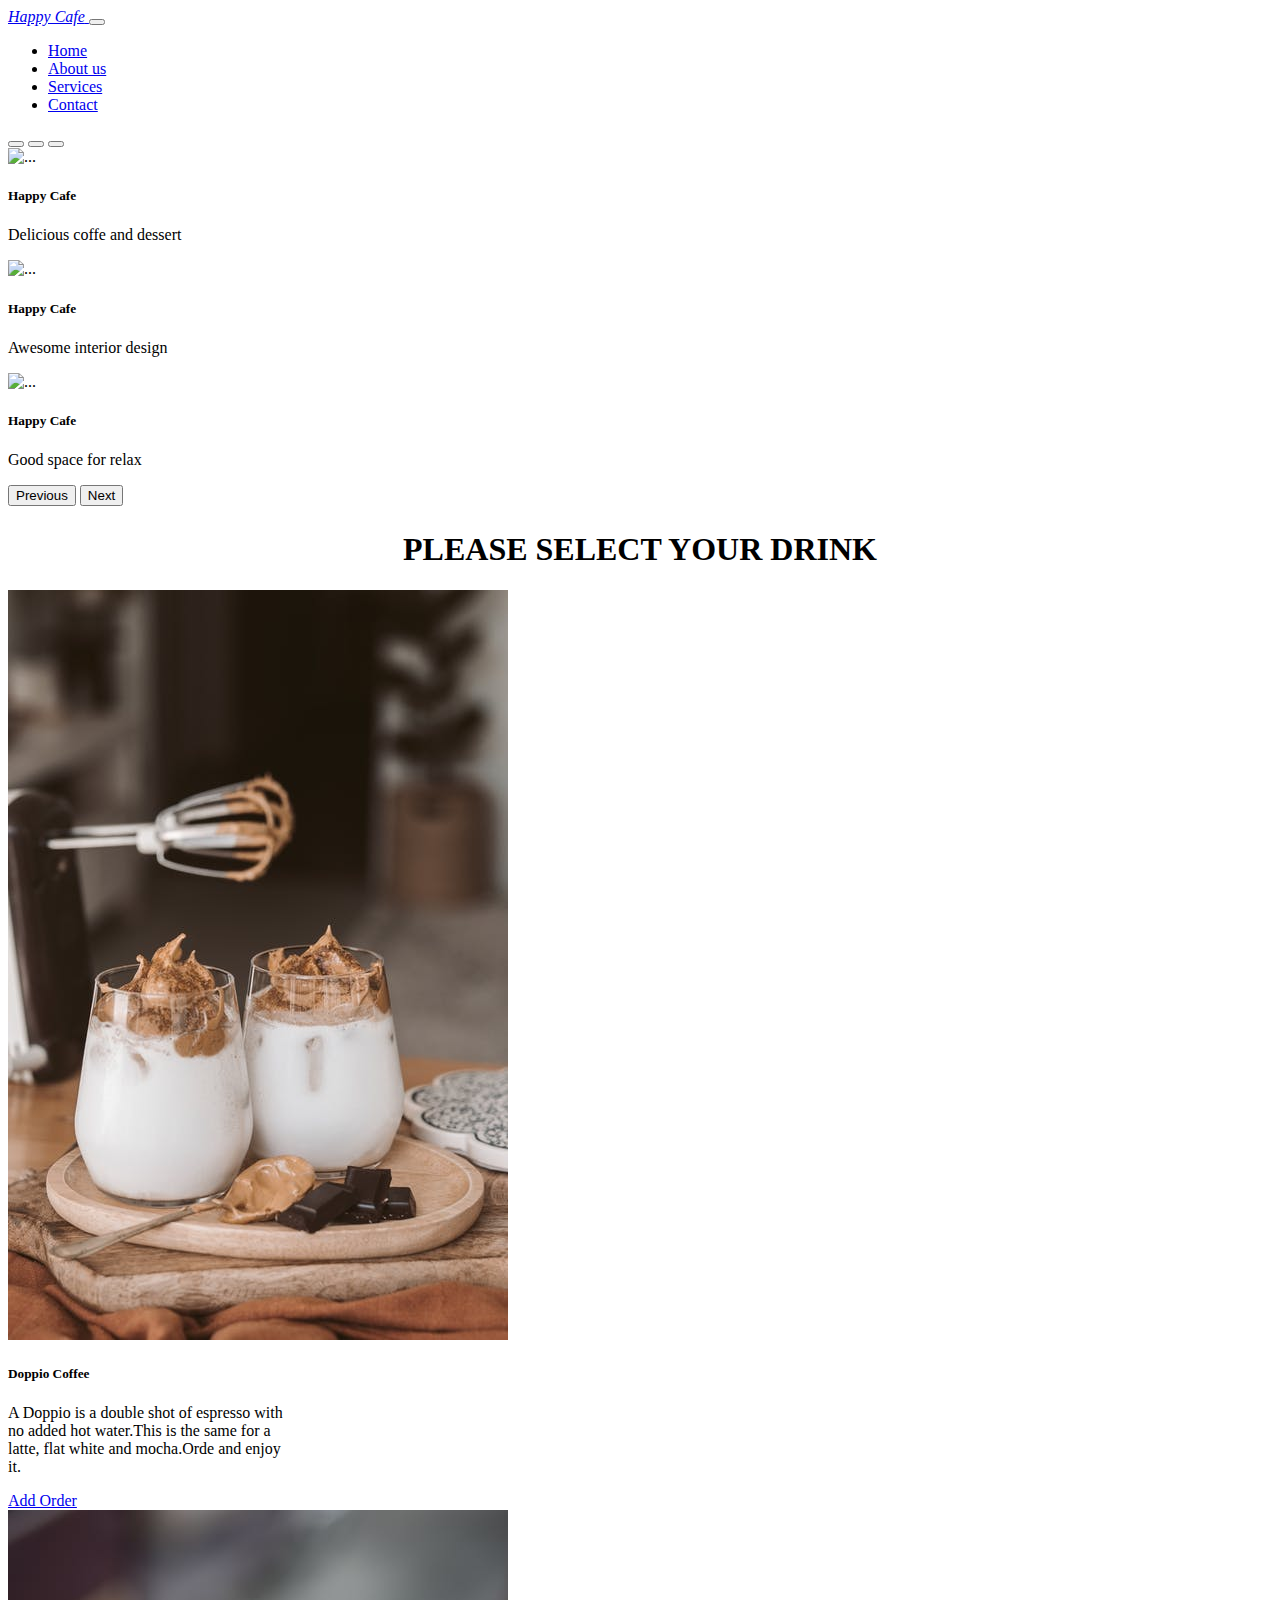
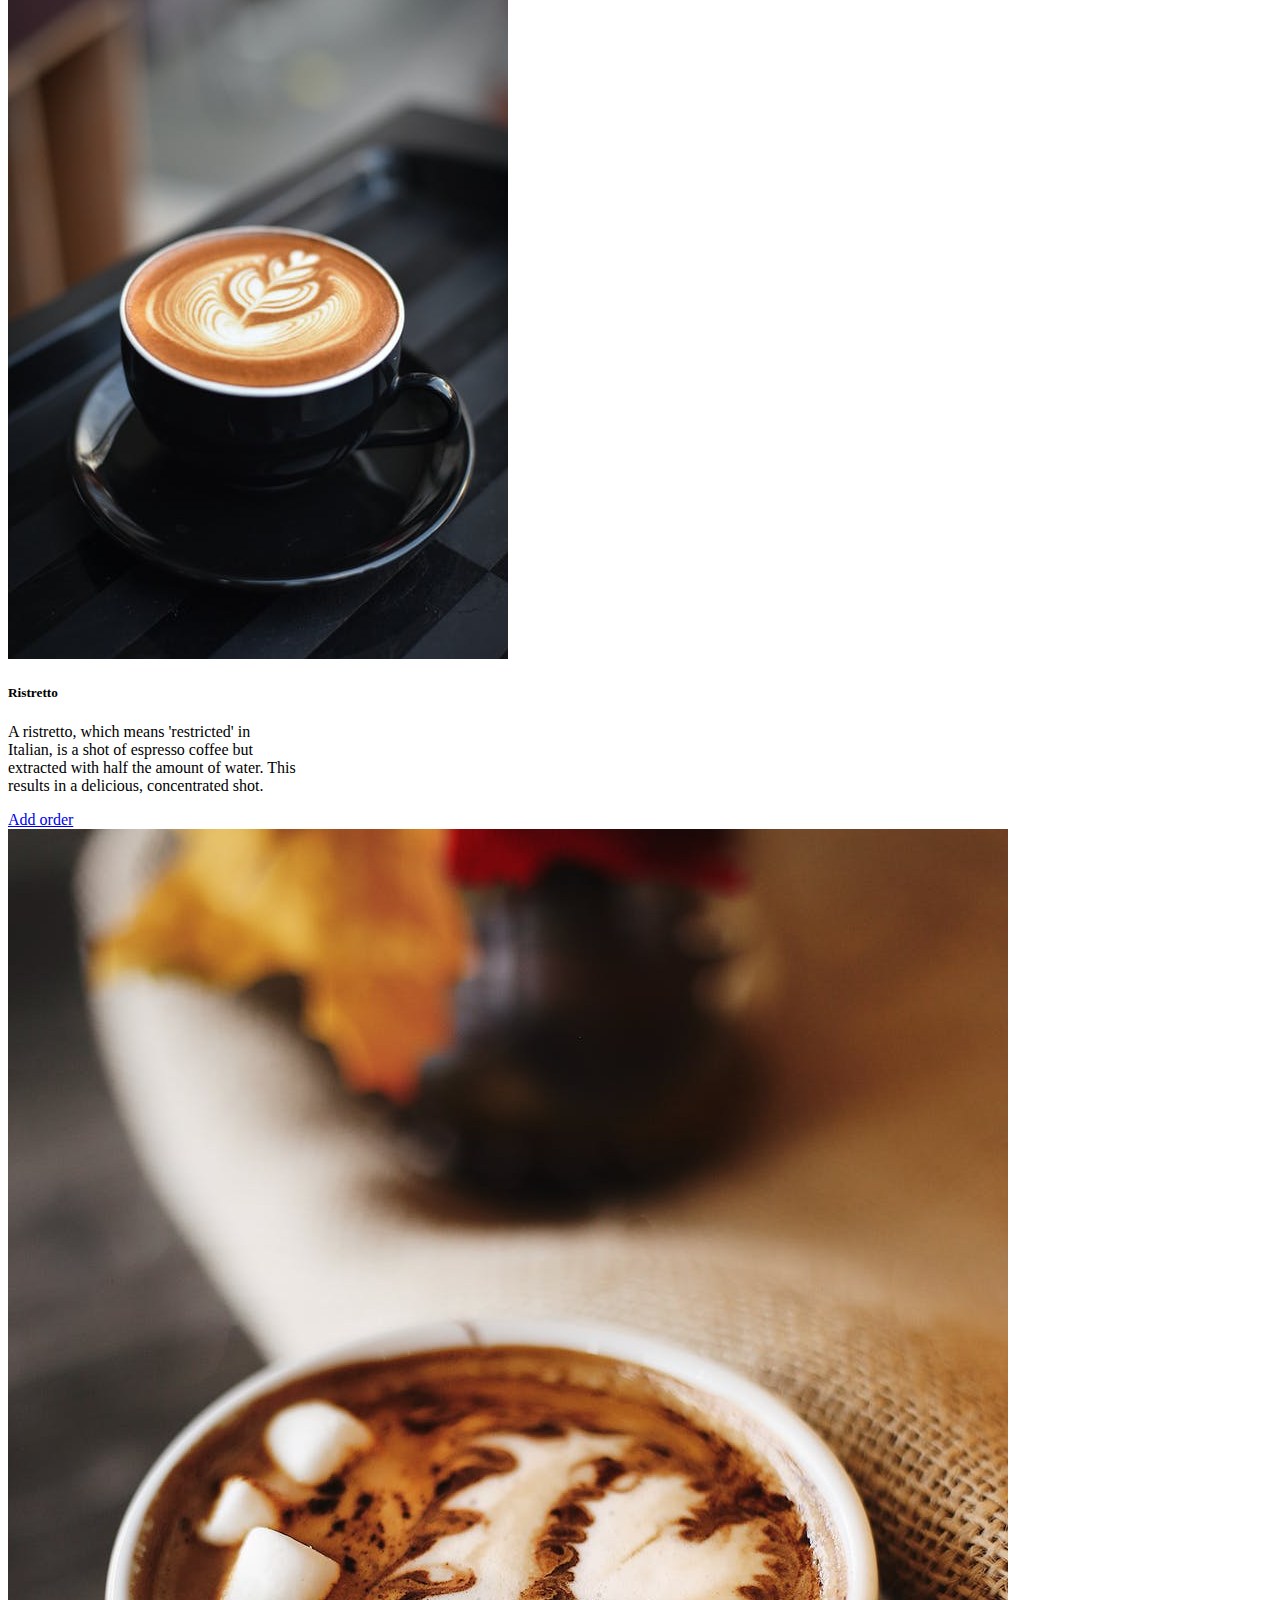
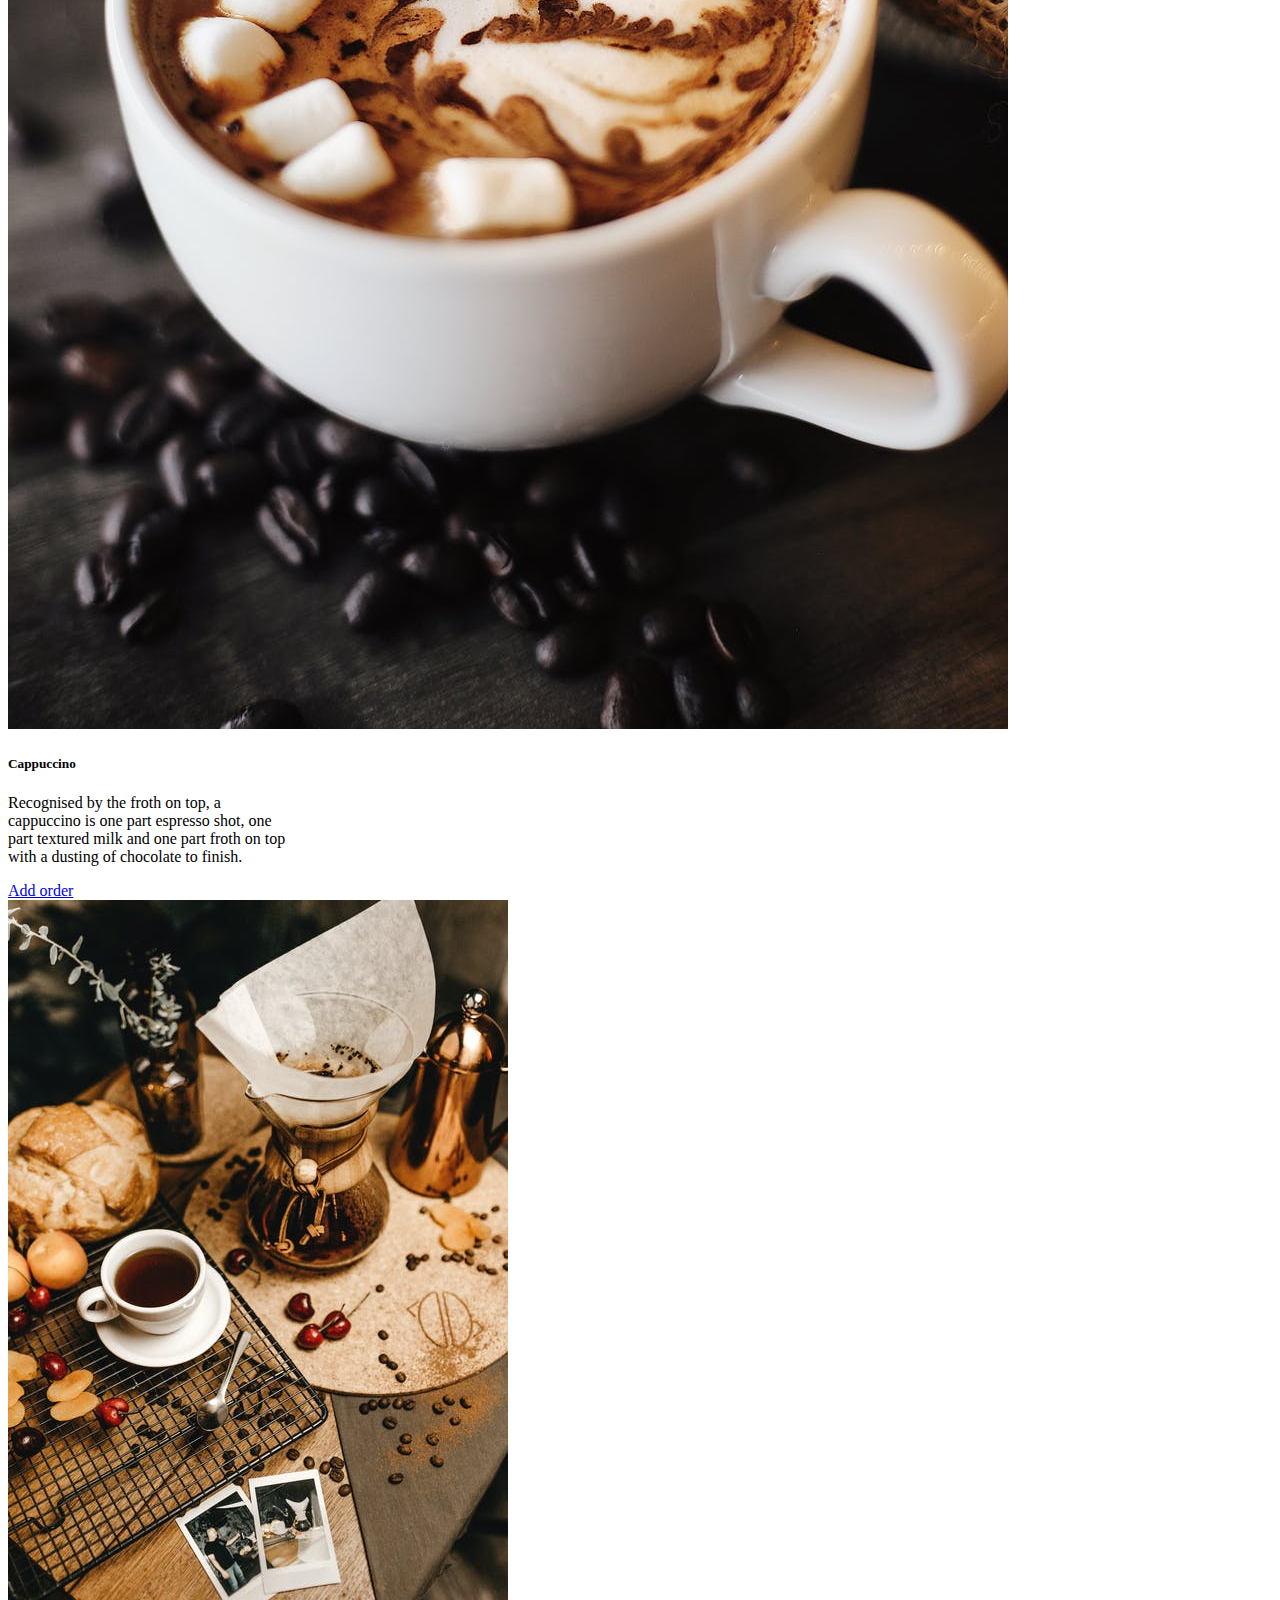
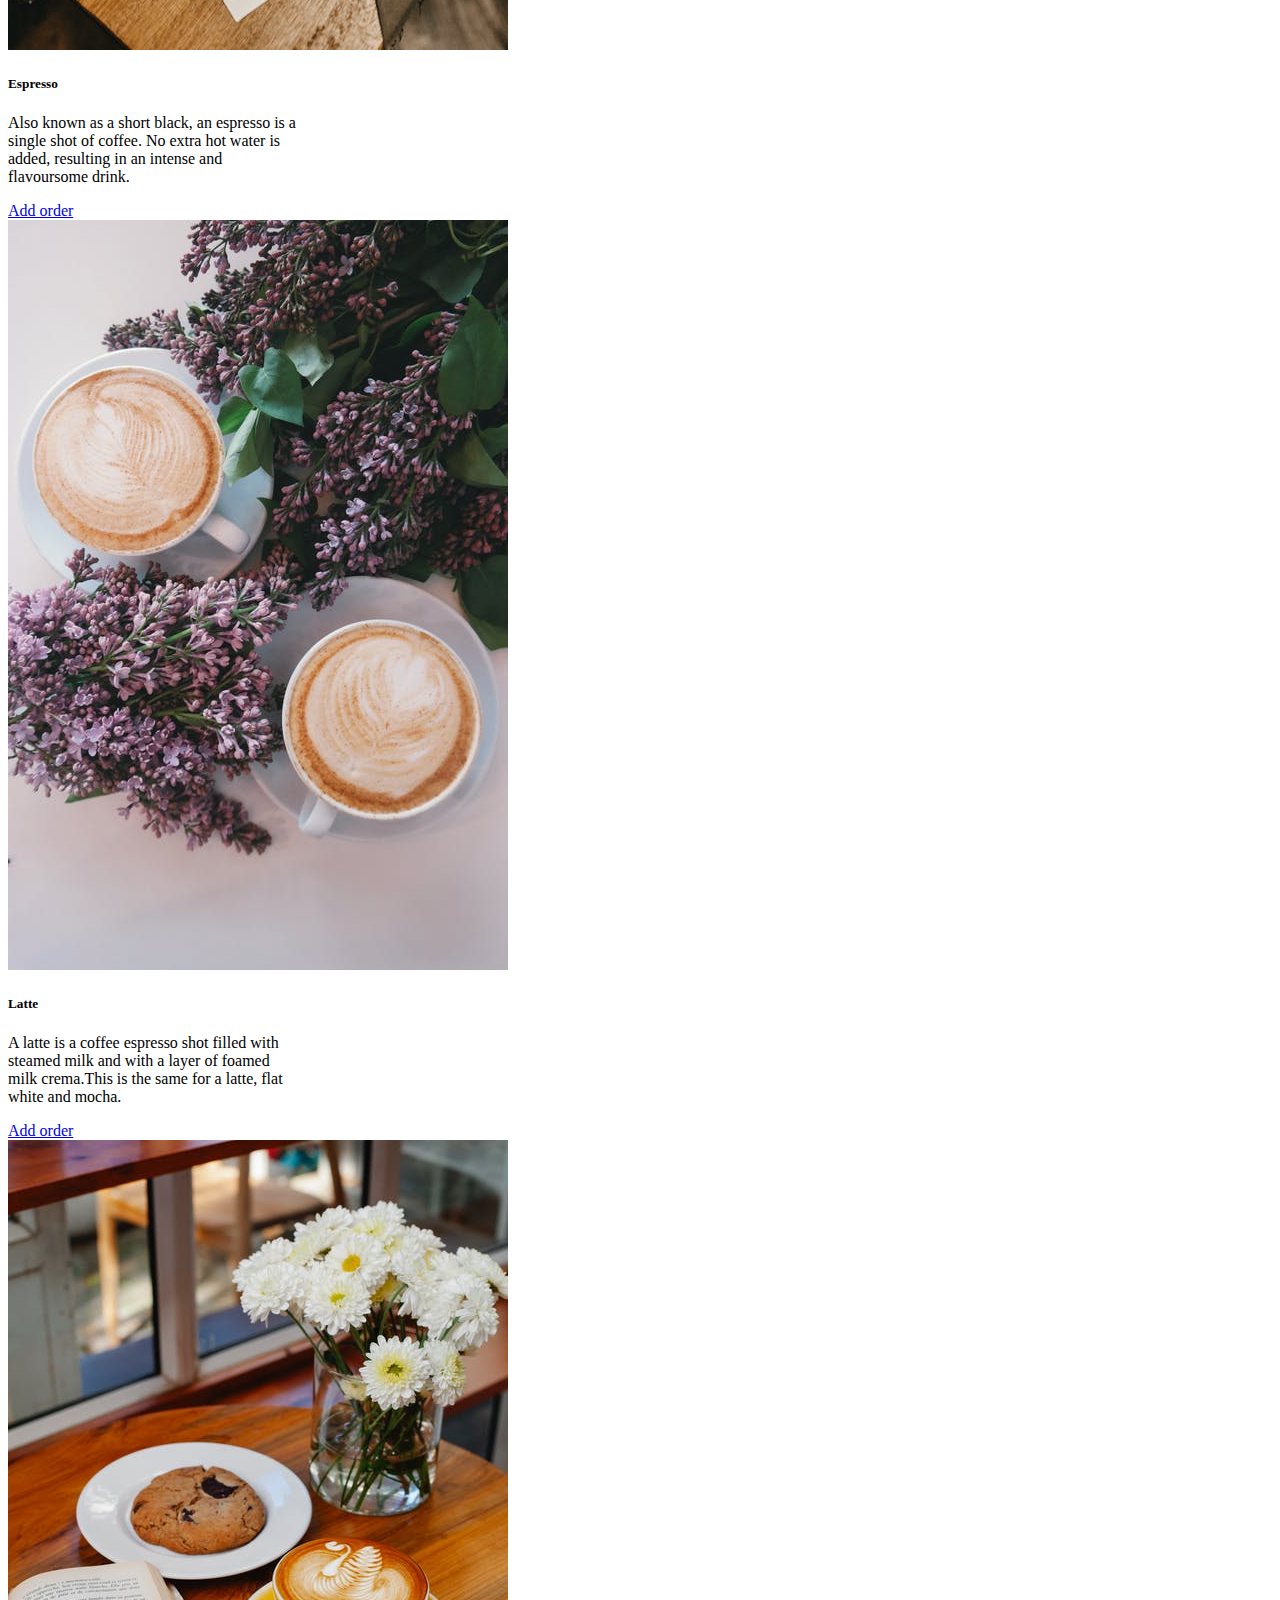
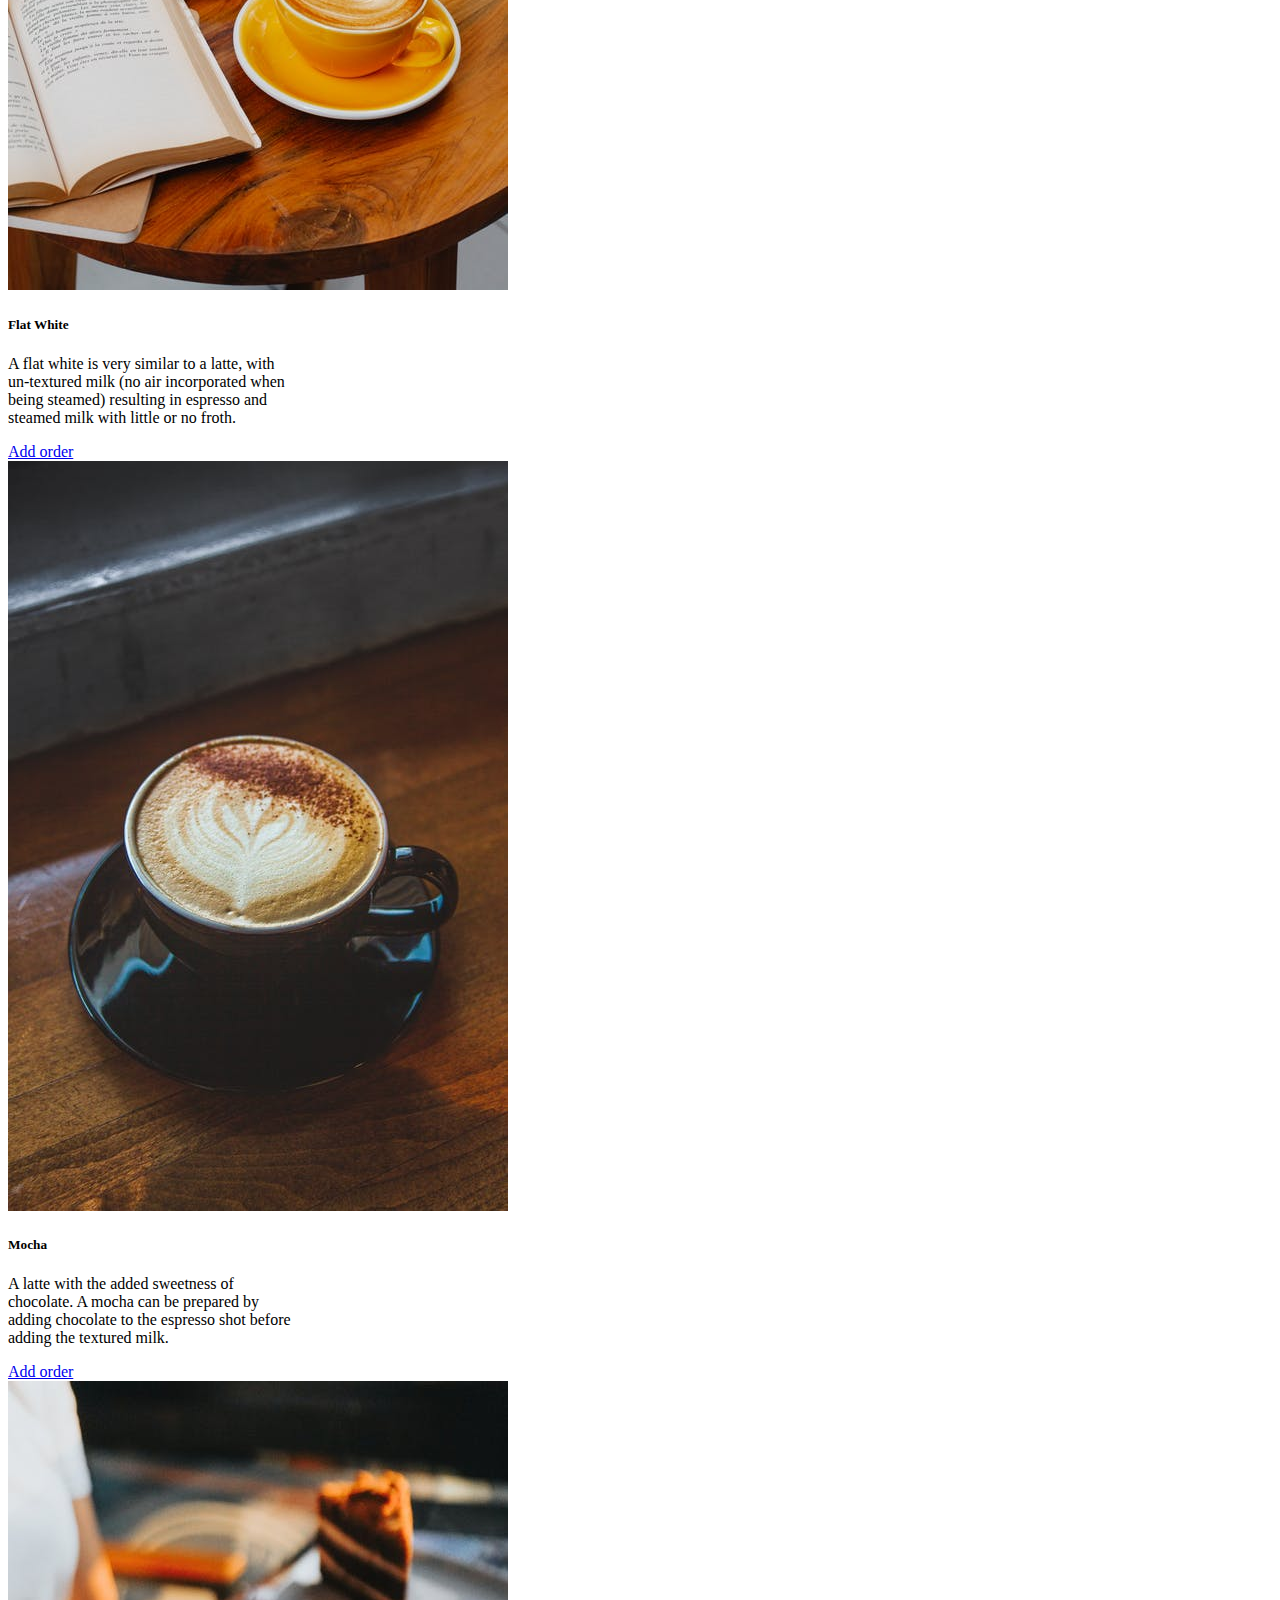
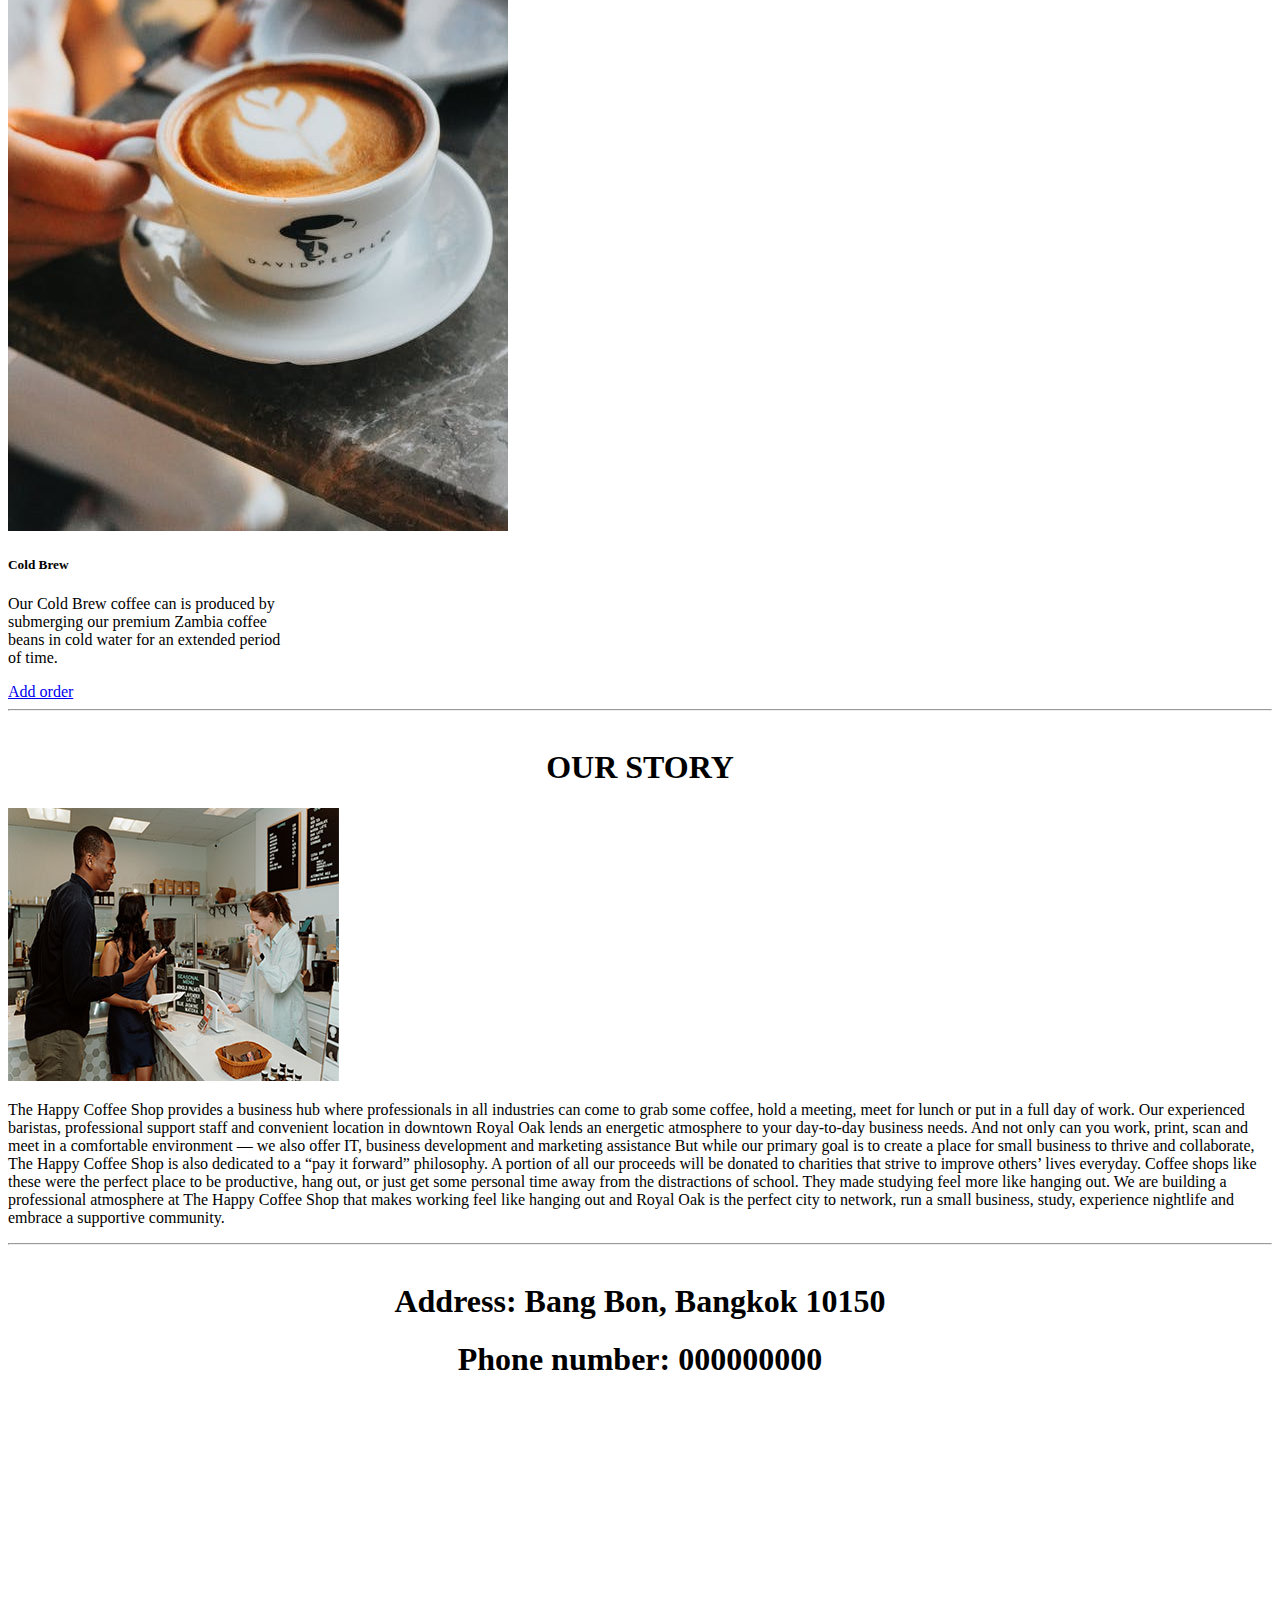
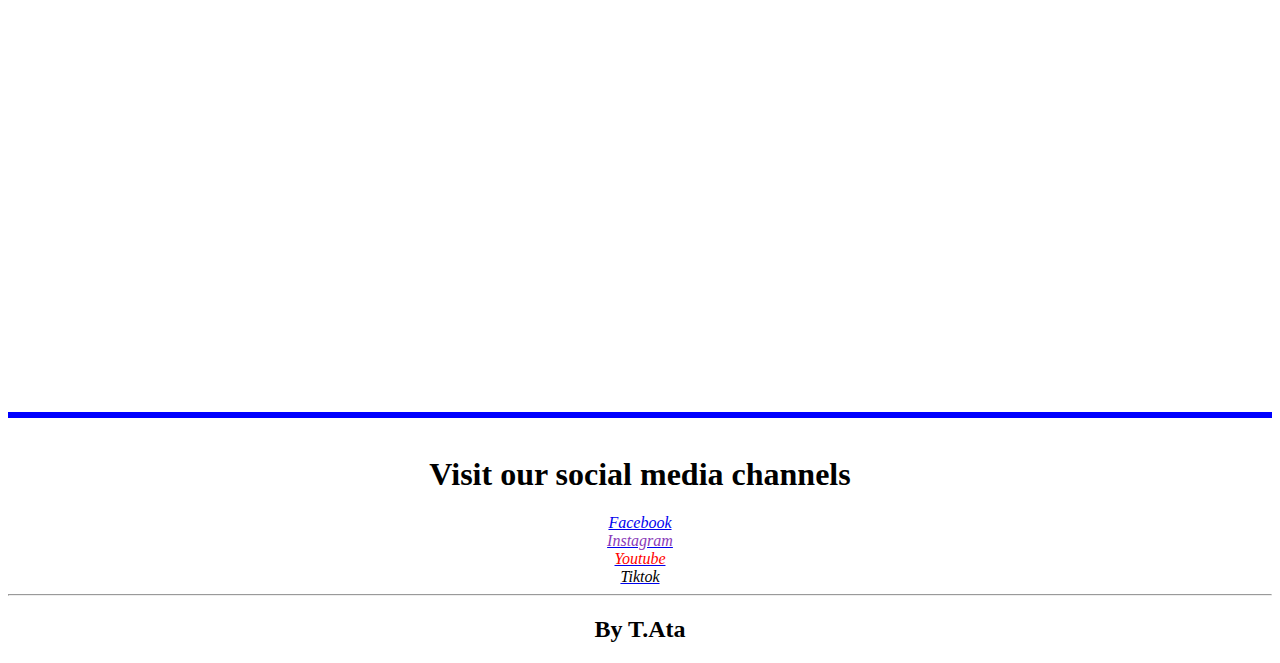
==== commit 47d8e6a8: "Add files via upload" ====
--- a/index.html
+++ b/index.html
@@ -6,7 +6,7 @@
     <title>Happy Cafe</title>
     <link href="https://cdn.jsdelivr.net/npm/bootstrap@5.1.3/dist/css/bootstrap.min.css" rel="stylesheet" integrity="sha384-1BmE4kWBq78iYhFldvKuhfTAU6auU8tT94WrHftjDbrCEXSU1oBoqyl2QvZ6jIW3" crossorigin="anonymous">
      <link rel="stylesheet" href="https://use.fontawesome.com/releases/v5.15.4/css/all.css" integrity="sha384-DyZ88mC6Up2uqS4h/KRgHuoeGwBcD4Ng9SiP4dIRy0EXTlnuz47vAwmeGwVChigm" crossorigin="anonymous">
-    <link rel=" icon" href="favicon.ico">
+    <link rel=" icon" href="images/icon.png">
     <link rel="stylesheet" href="styles.css">
   </head>
   <body>
@@ -43,6 +43,8 @@
   </ul>
 </div>
 </nav>
+
+
 
                                     <!-- Carousel section -->
 <div id="carouselExampleCaptions" class="carousel slide" data-bs-ride="carousel">
@@ -218,12 +220,10 @@
 <div class="container align">
 <h1><b> Address: Bang Bon, Bangkok 10150</b></h1>
 <h1><b>Phone number: 000000000</b> </h1>
- 
-  <div class="row">
-    <div class="col">
-<iframe src="https://www.google.com/maps/embed?pb=!1m18!1m12!1m3!1d6083.52012863687!2d100.3798126049797!3d13.663382181726568!2m3!1f0!2f0!3f0!3m2!1i1024!2i768!4f13.1!3m3!1m2!1s0x30e2bdaff3de0c45%3A0x1f1af31a0c1c5009!2sSarasas%20Witaed%20Bangbon%20School!5e0!3m2!1sen!2sth!4v1643860104142!5m2!1sen!2sth" width="400" height="300" style="border:0;" allowfullscreen="" loading="lazy"></iframe>
-    </div>
-</div>
+
+<iframe src="https://www.google.com/maps/embed?pb=!1m18!1m12!1m3!1d5124.496620944752!2d100.38027128737791!3d13.662733442166687!2m3!1f0!2f0!3f0!3m2!1i1024!2i768!4f13.1!3m3!1m2!1s0x30e2bdaff3de0c45%3A0x1f1af31a0c1c5009!2sSarasas%20Witaed%20Bangbon%20School!5e0!3m2!1sen!2sth!4v1643681235224!5m2!1sen!2sth" width="1250" height="600" style="border:0;" allowfullscreen="" loading="lazy"></iframe>
+</div>
+
 
 
 
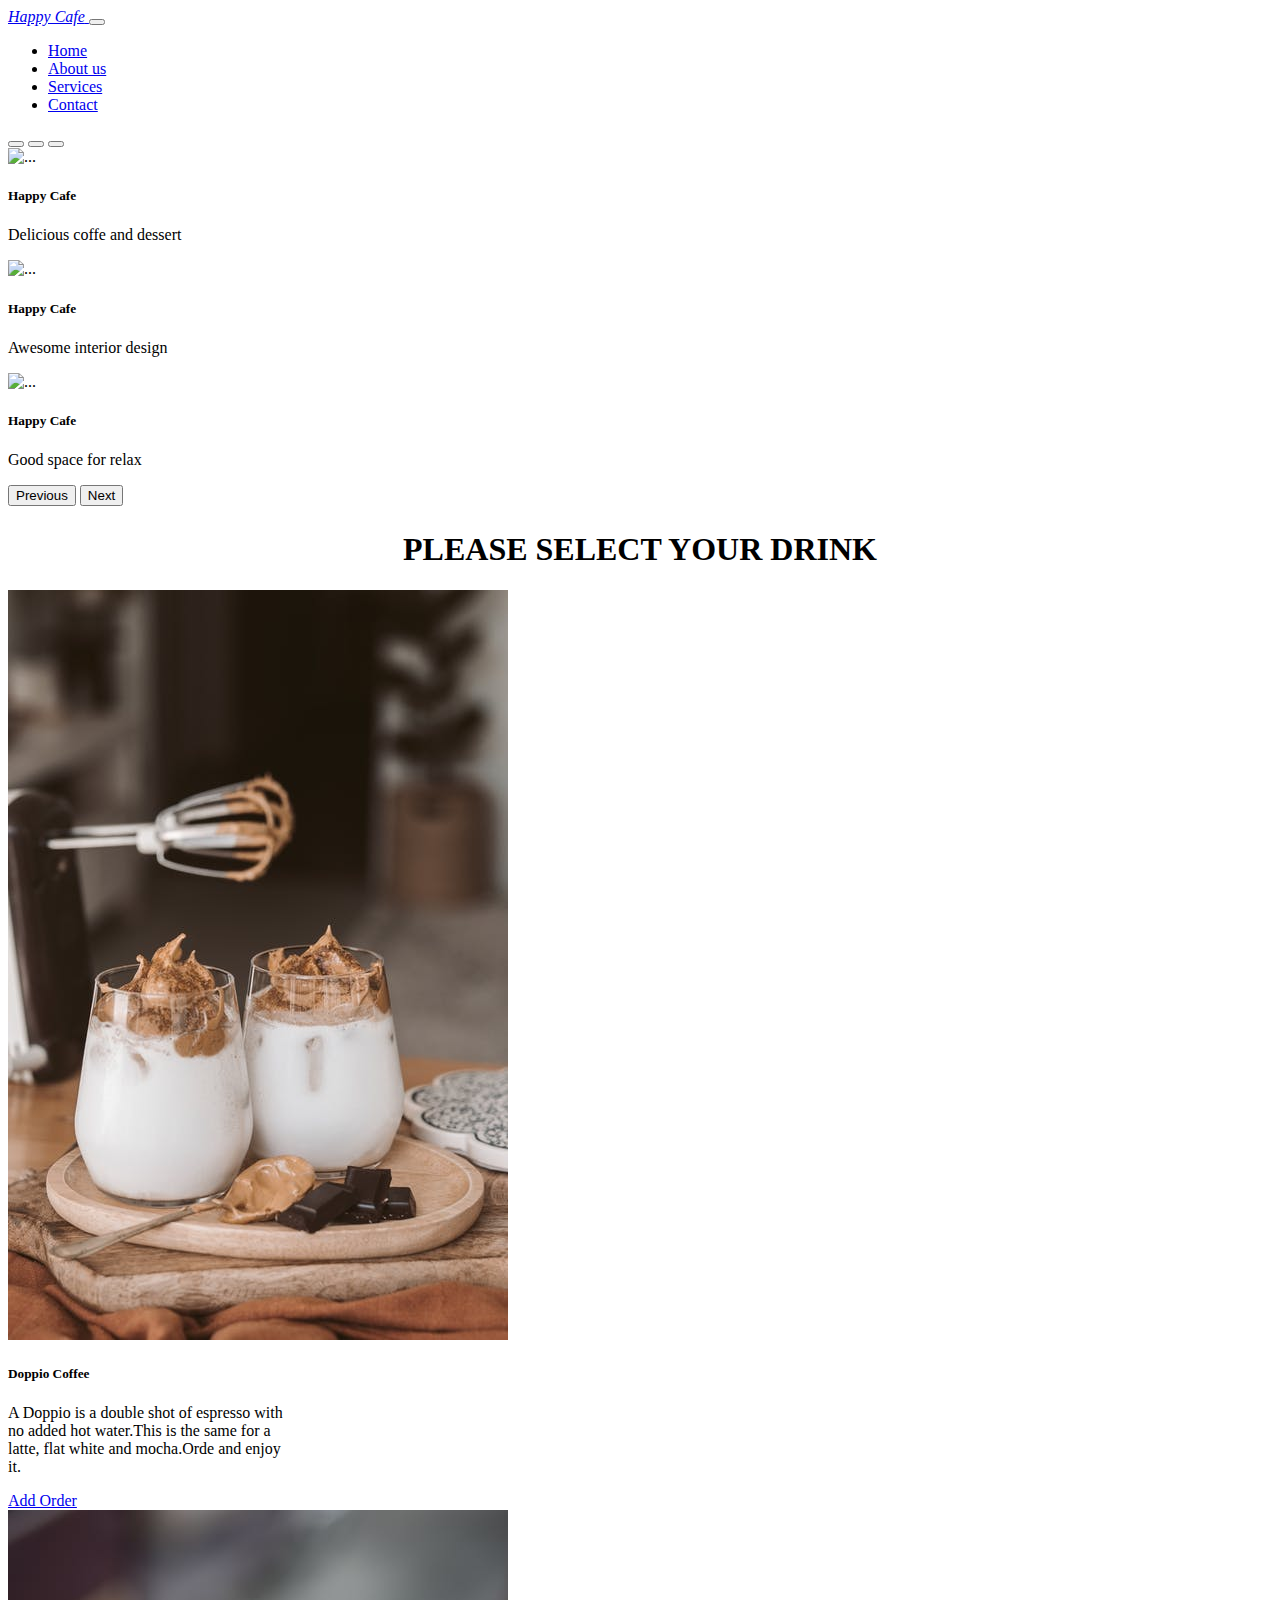
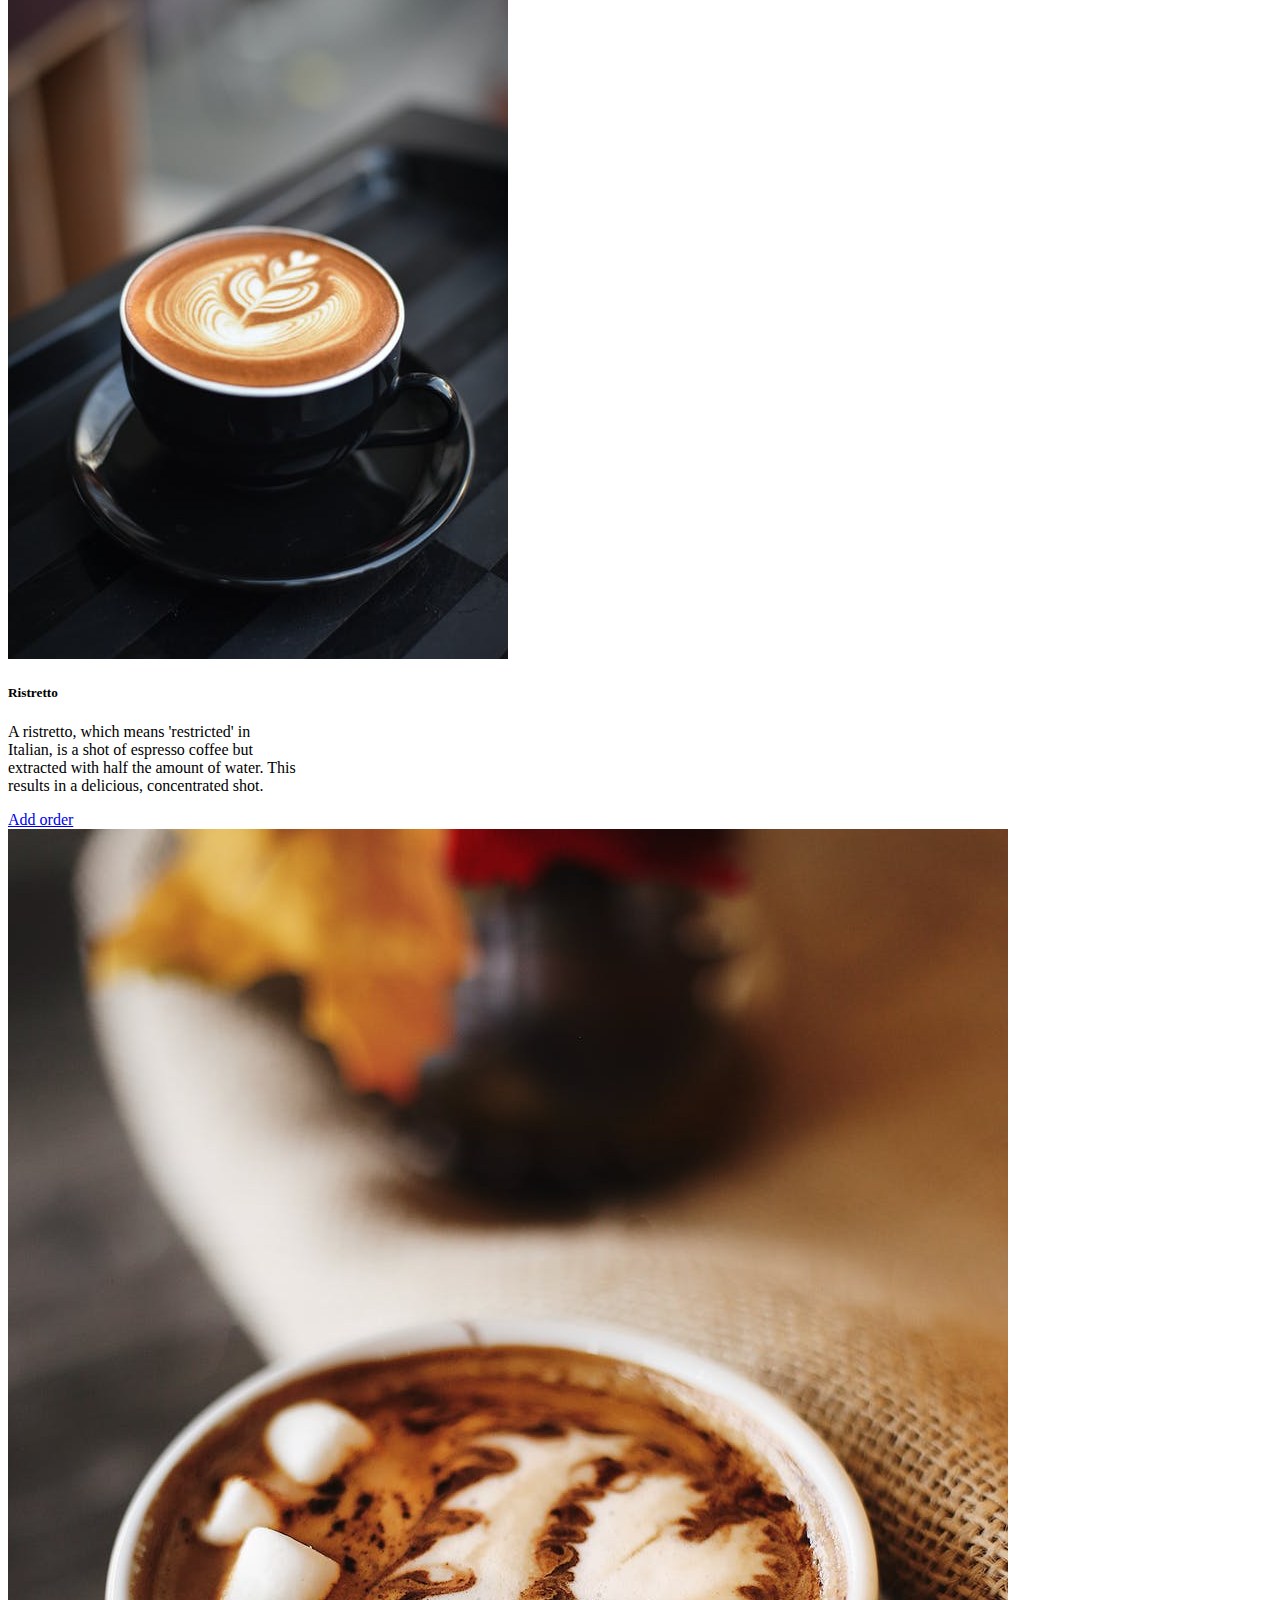
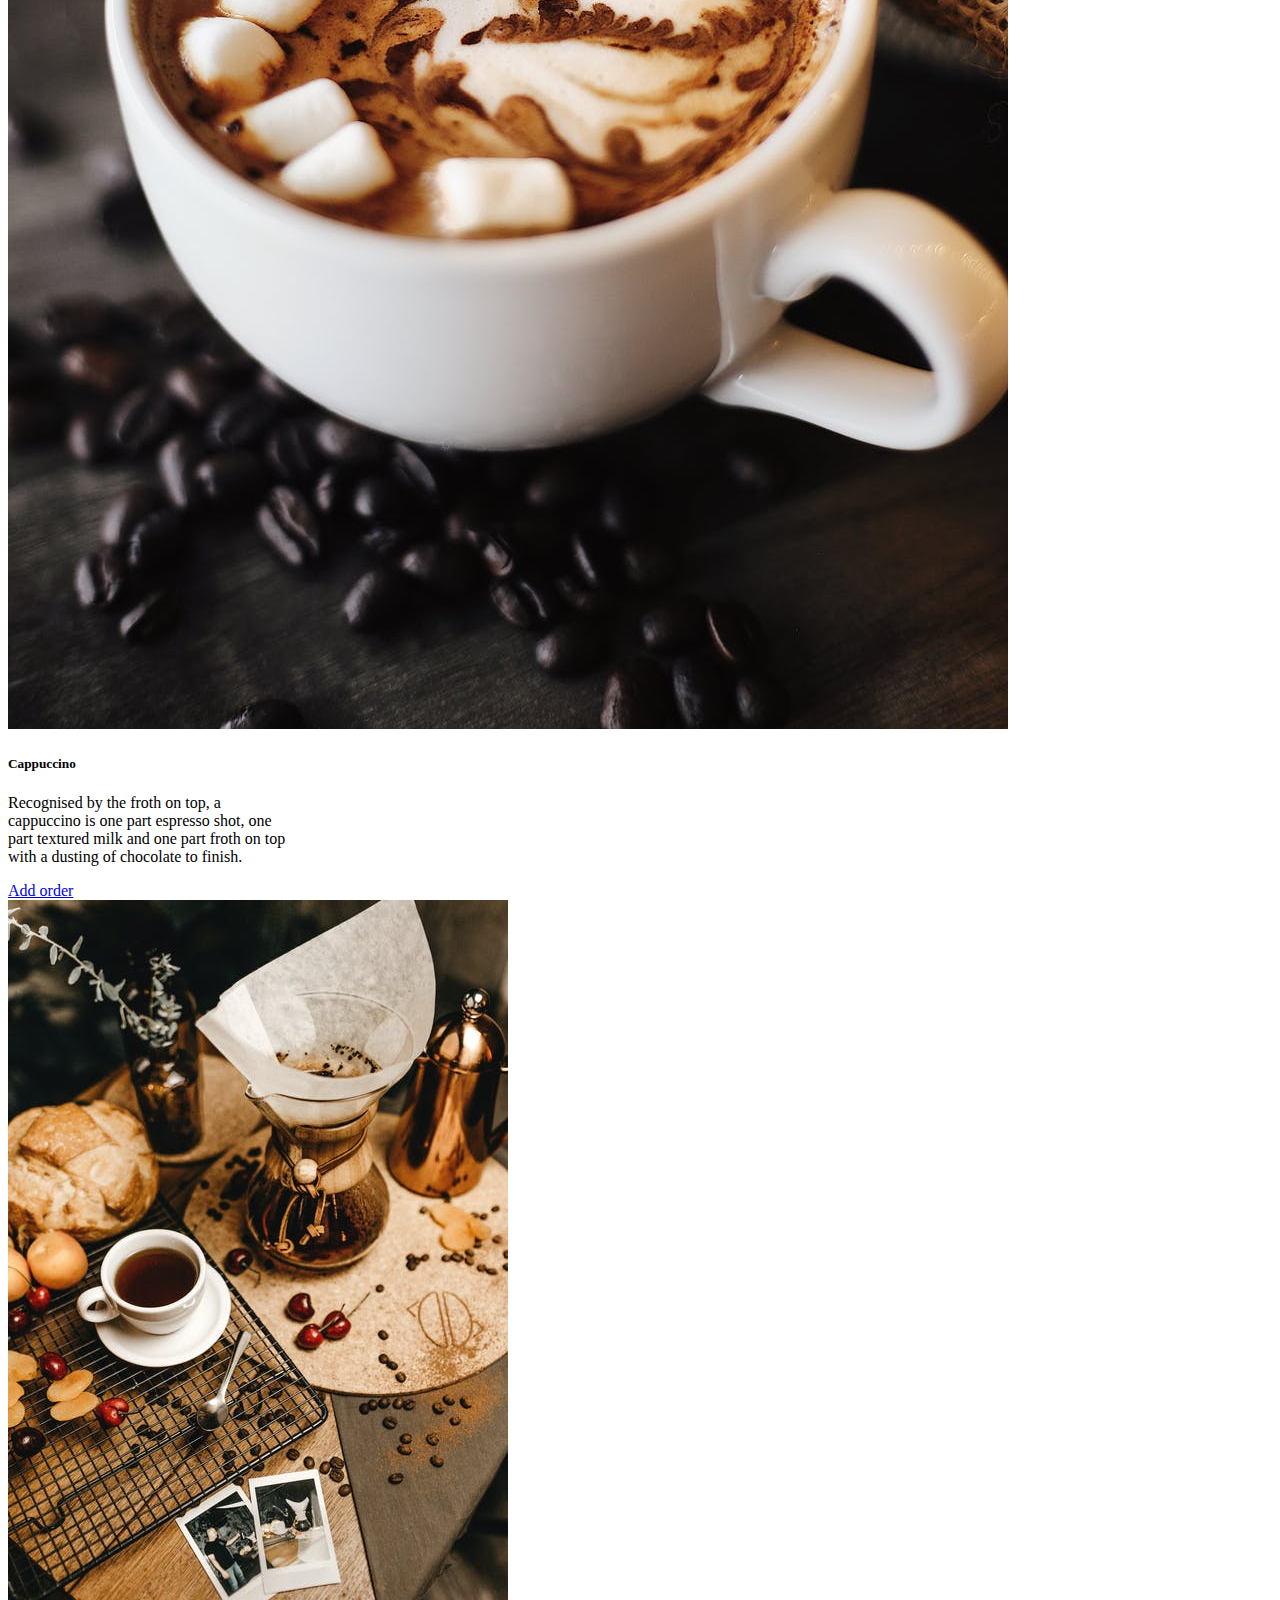
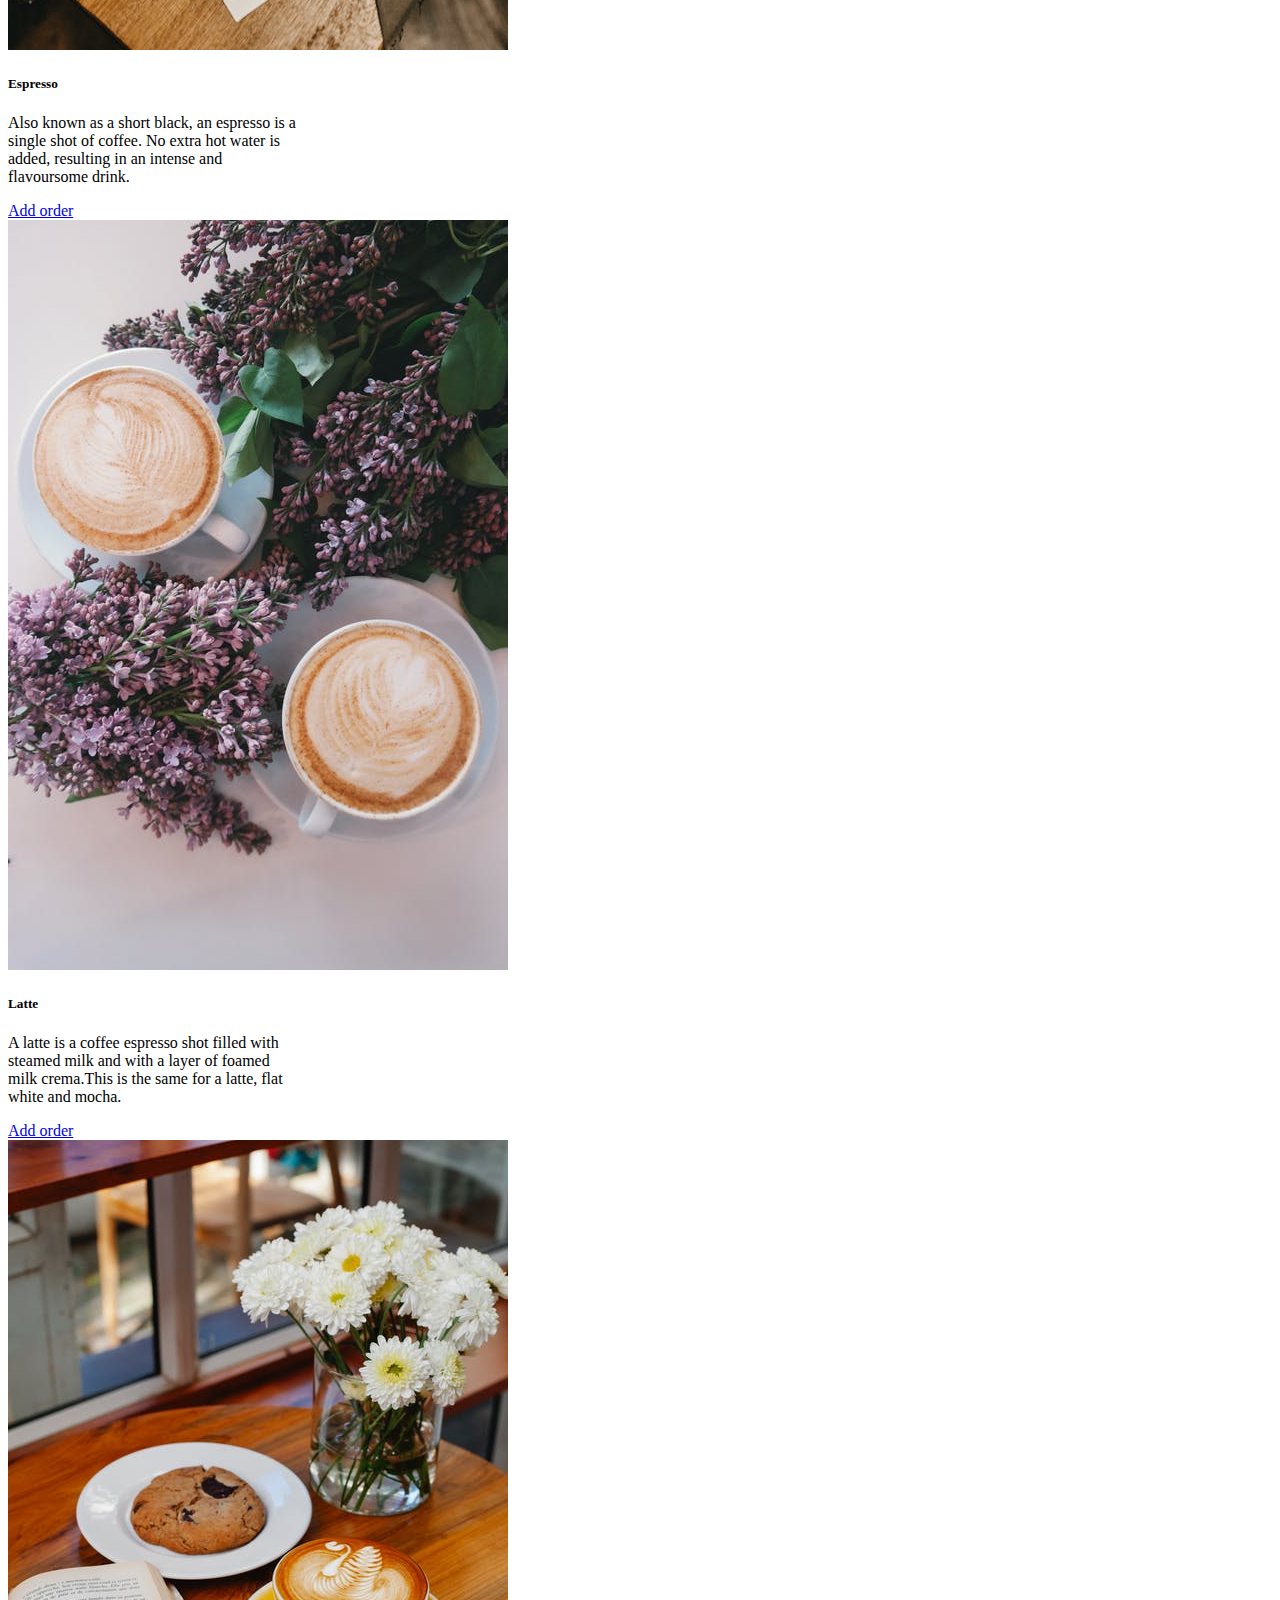
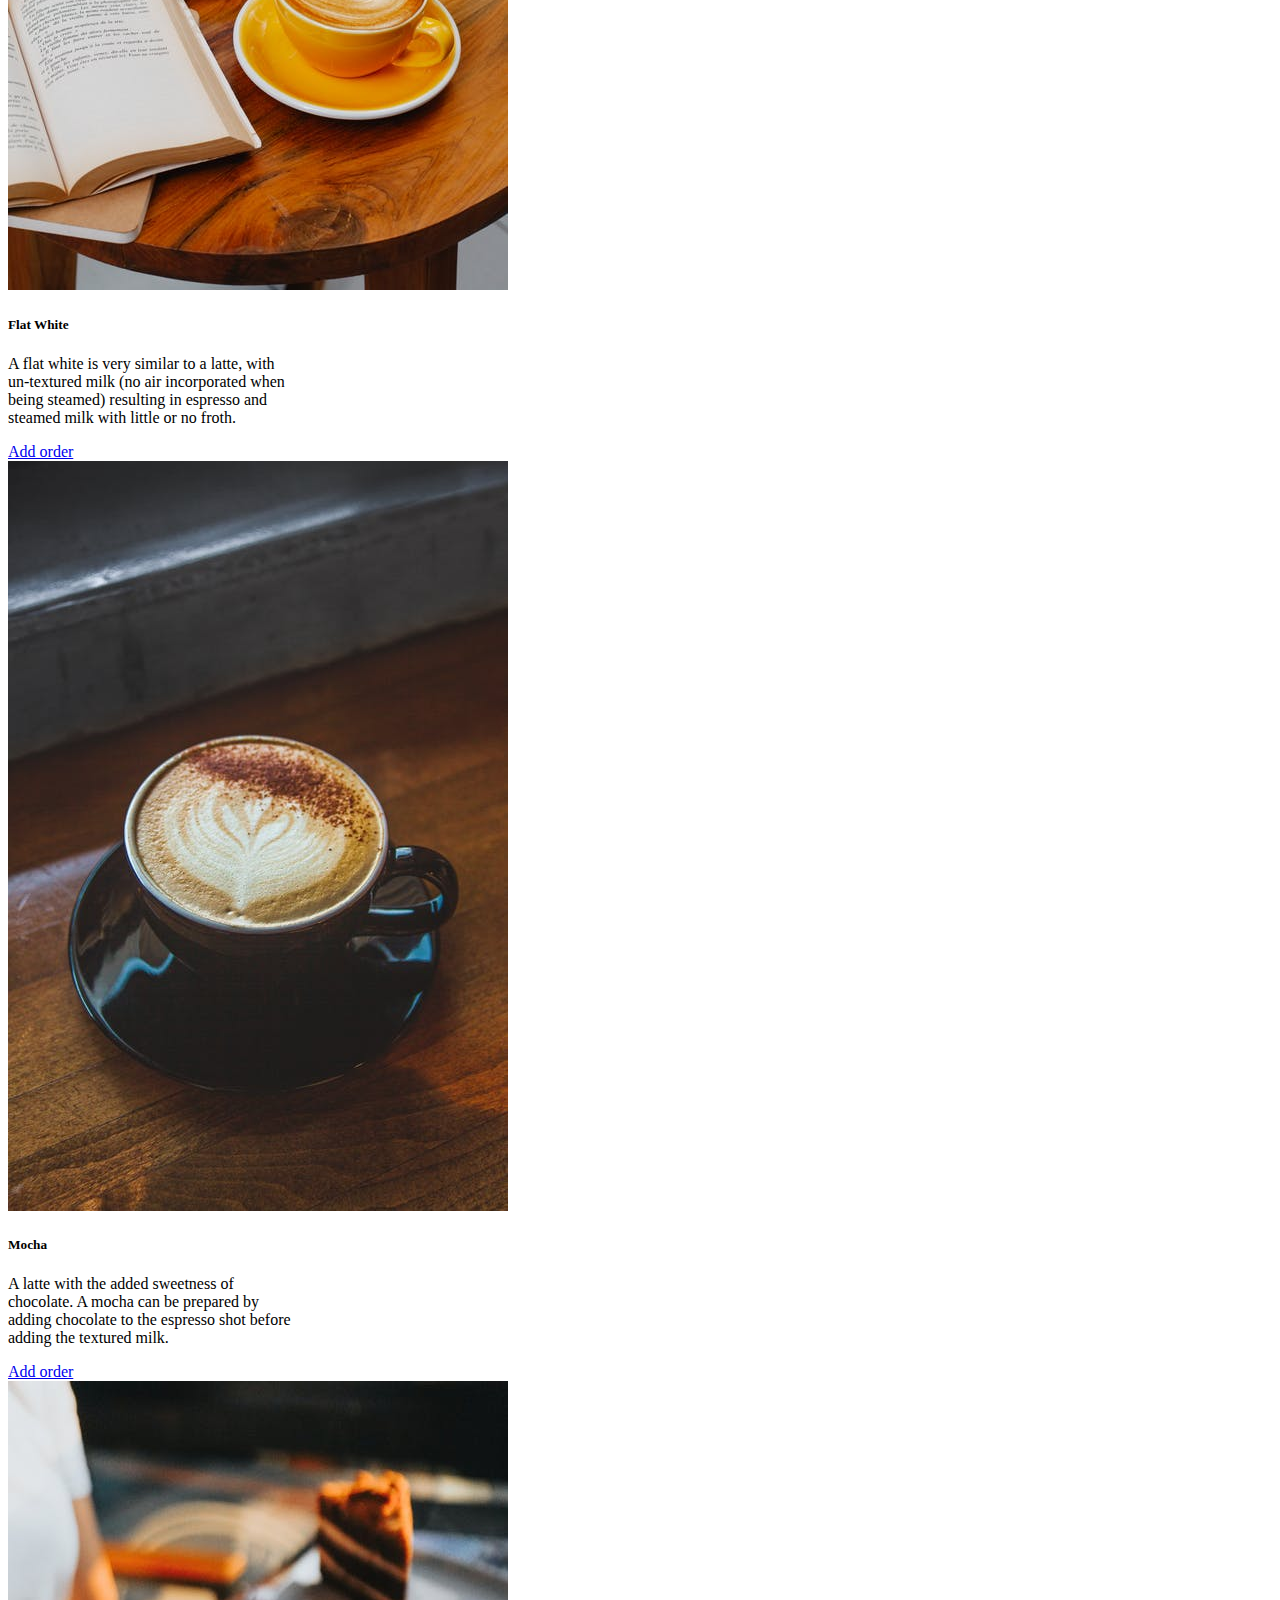
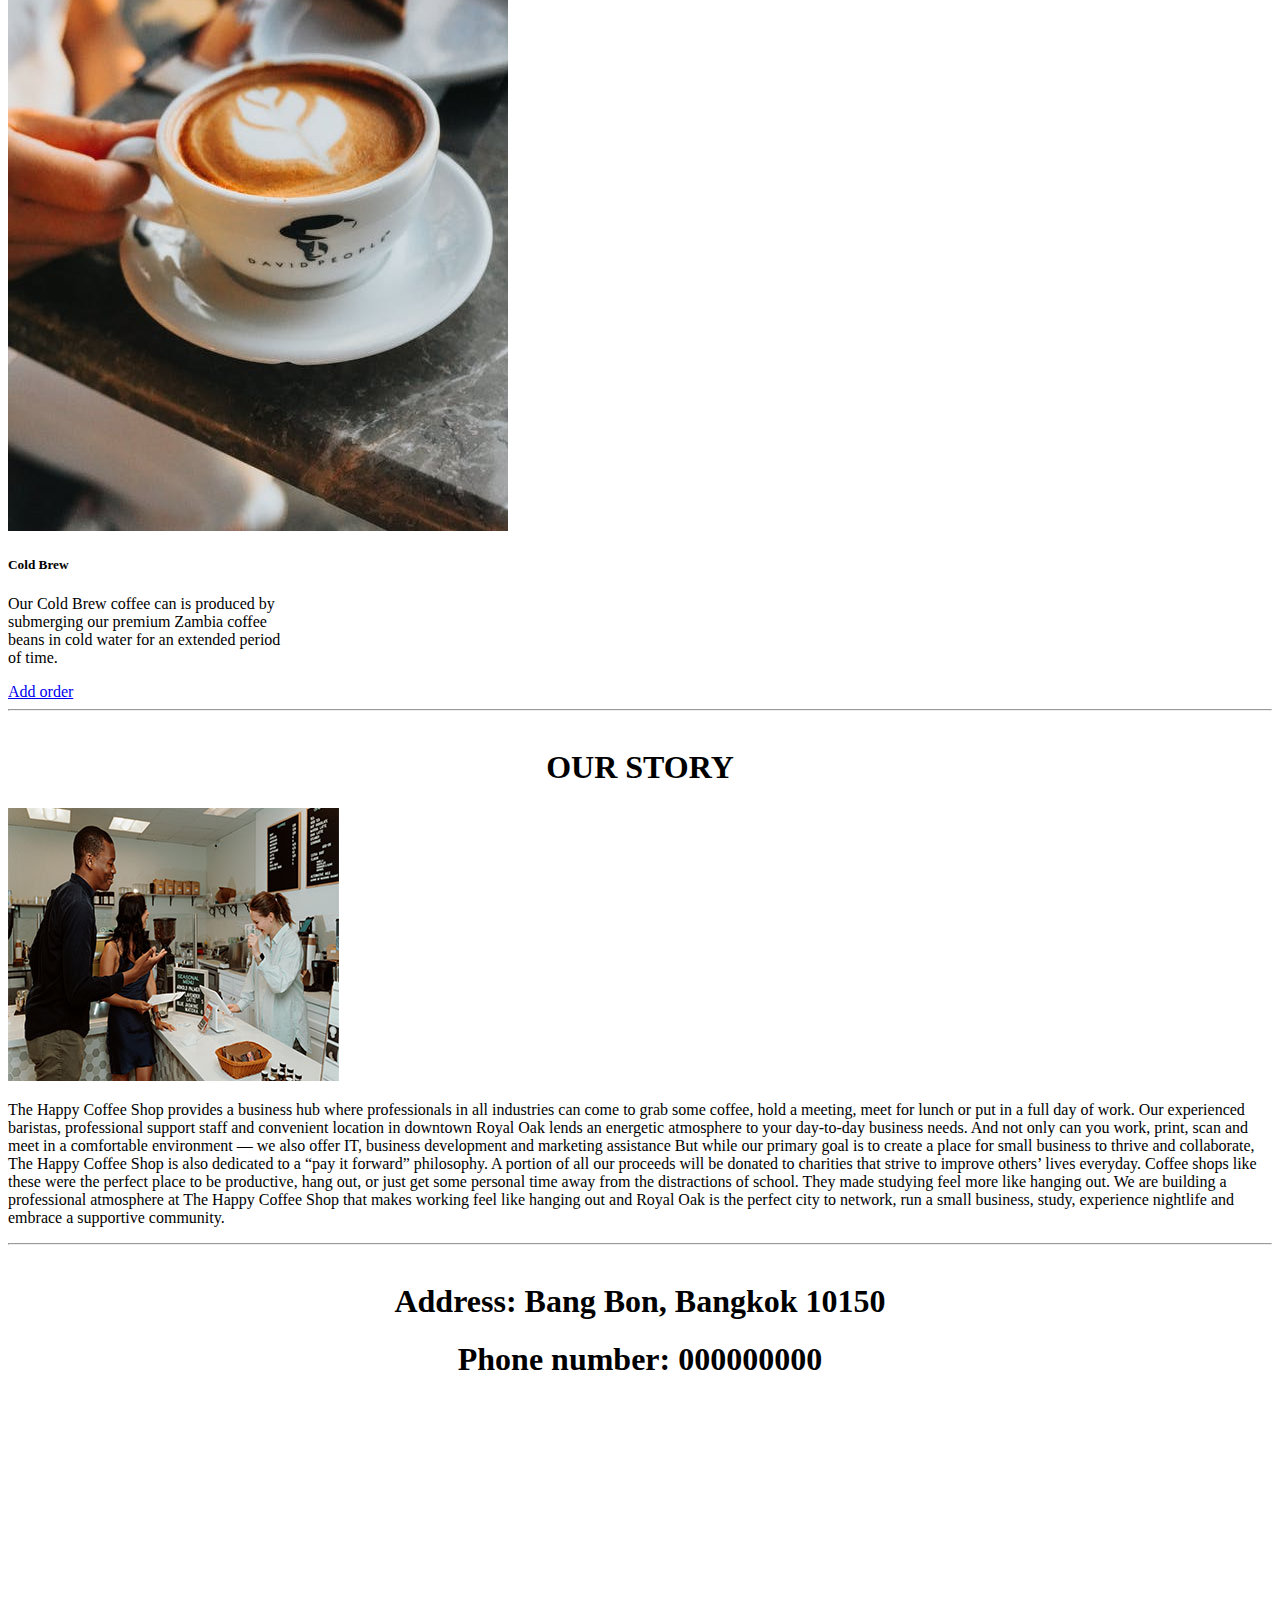
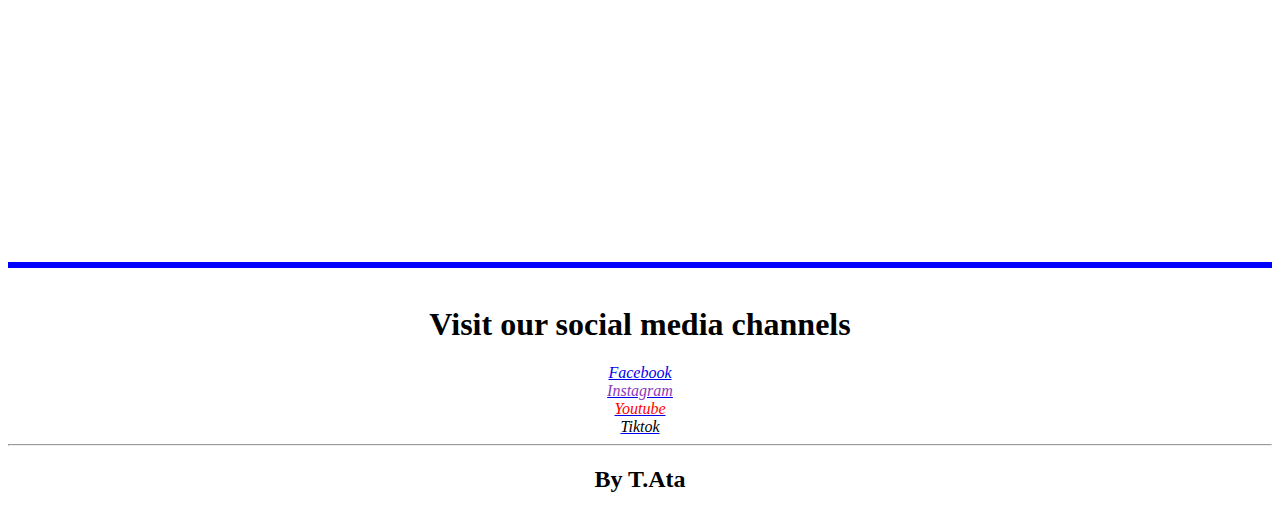
==== commit f00bb31a: "Update index.html" ====
--- a/index.html
+++ b/index.html
@@ -221,8 +221,9 @@
 <h1><b> Address: Bang Bon, Bangkok 10150</b></h1>
 <h1><b>Phone number: 000000000</b> </h1>
 
-<iframe src="https://www.google.com/maps/embed?pb=!1m18!1m12!1m3!1d5124.496620944752!2d100.38027128737791!3d13.662733442166687!2m3!1f0!2f0!3f0!3m2!1i1024!2i768!4f13.1!3m3!1m2!1s0x30e2bdaff3de0c45%3A0x1f1af31a0c1c5009!2sSarasas%20Witaed%20Bangbon%20School!5e0!3m2!1sen!2sth!4v1643681235224!5m2!1sen!2sth" width="1250" height="600" style="border:0;" allowfullscreen="" loading="lazy"></iframe>
-</div>
+<iframe src="https://www.google.com/maps/embed?pb=!1m18!1m12!1m3!1d3876.923899221541!2d100.38151936482949!3d13.66239124040541!2m3!1f0!2f0!3f0!3m2!1i1024!2i768!4f13.1!3m3!1m2!1s0x30e2bdaff3de0c45%3A0x1f1af31a0c1c5009!2sSarasas%20Witaed%20Bangbon%20School!5e0!3m2!1sen!2sth!4v1643697458168!5m2!1sen!2sth" width="600" height="450" style="border:0;" allowfullscreen="" loading="lazy"></iframe>
+
+  </div>
 
 
 
